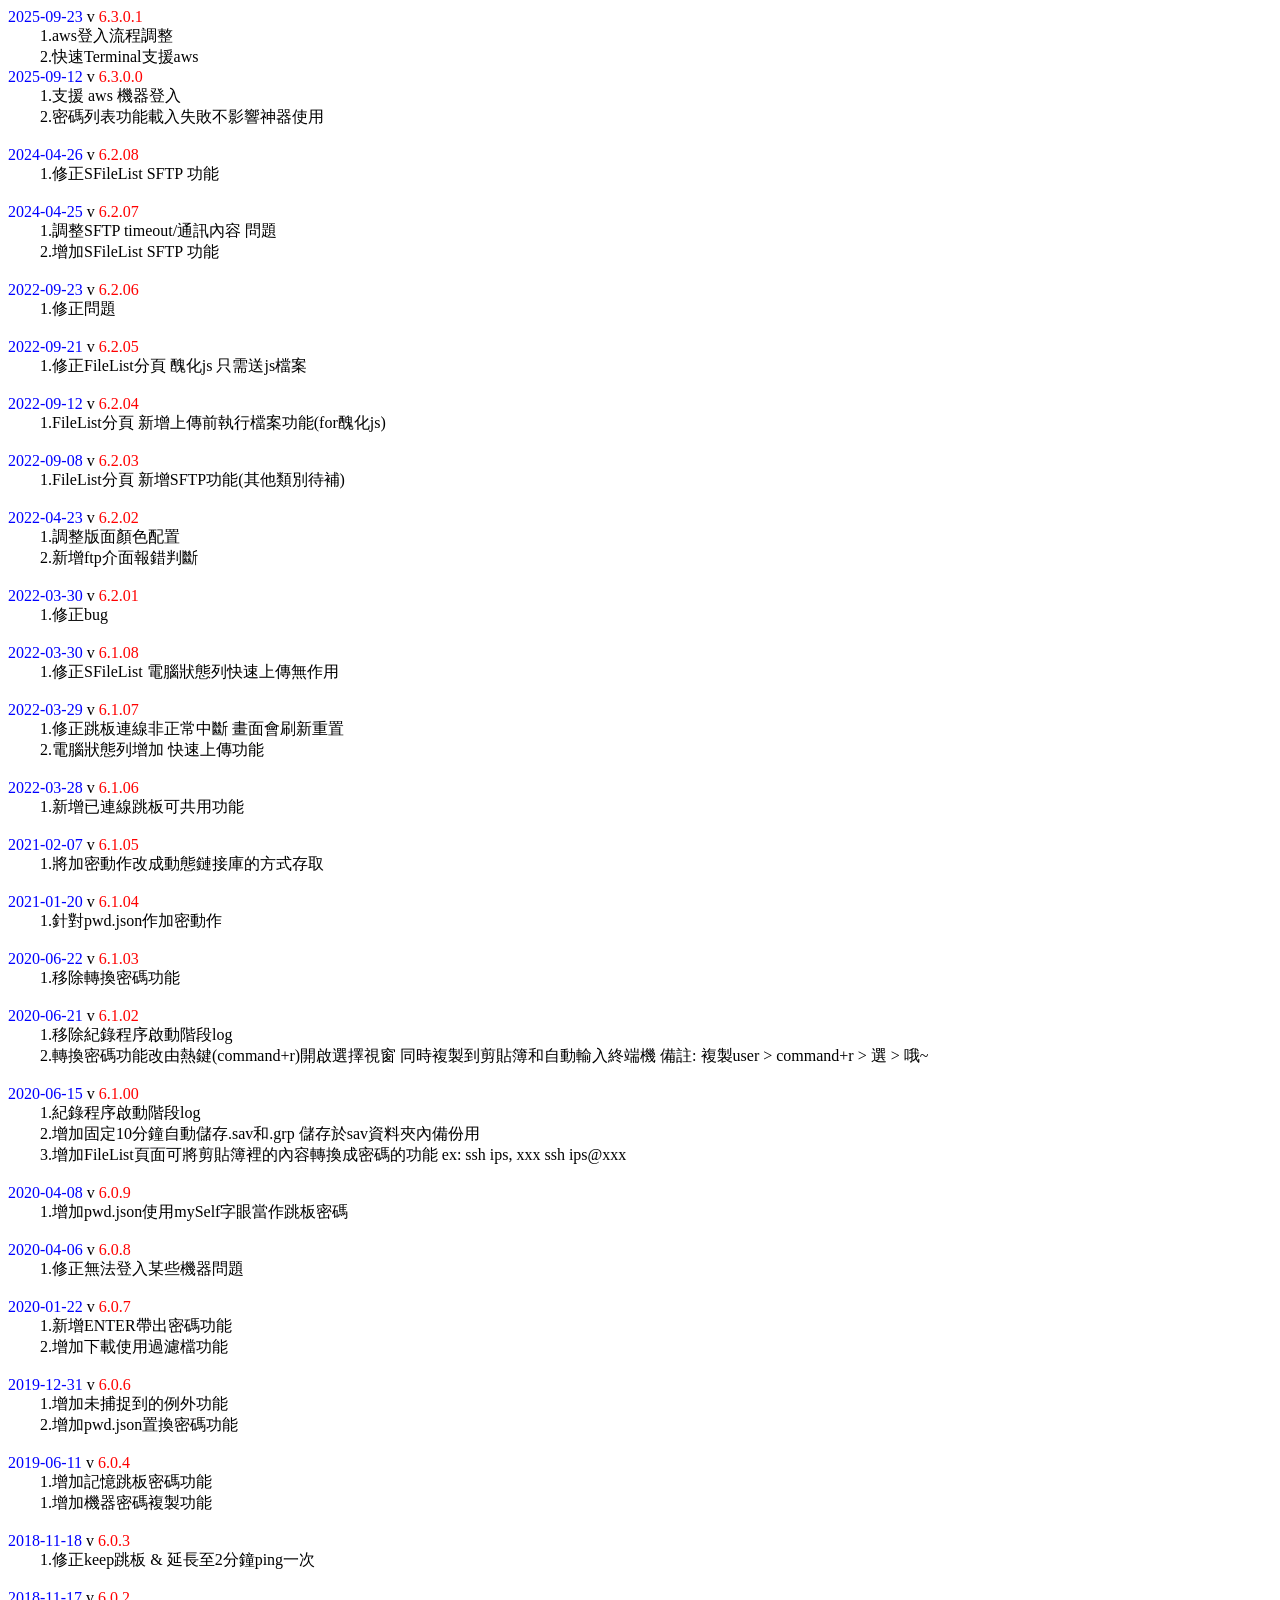
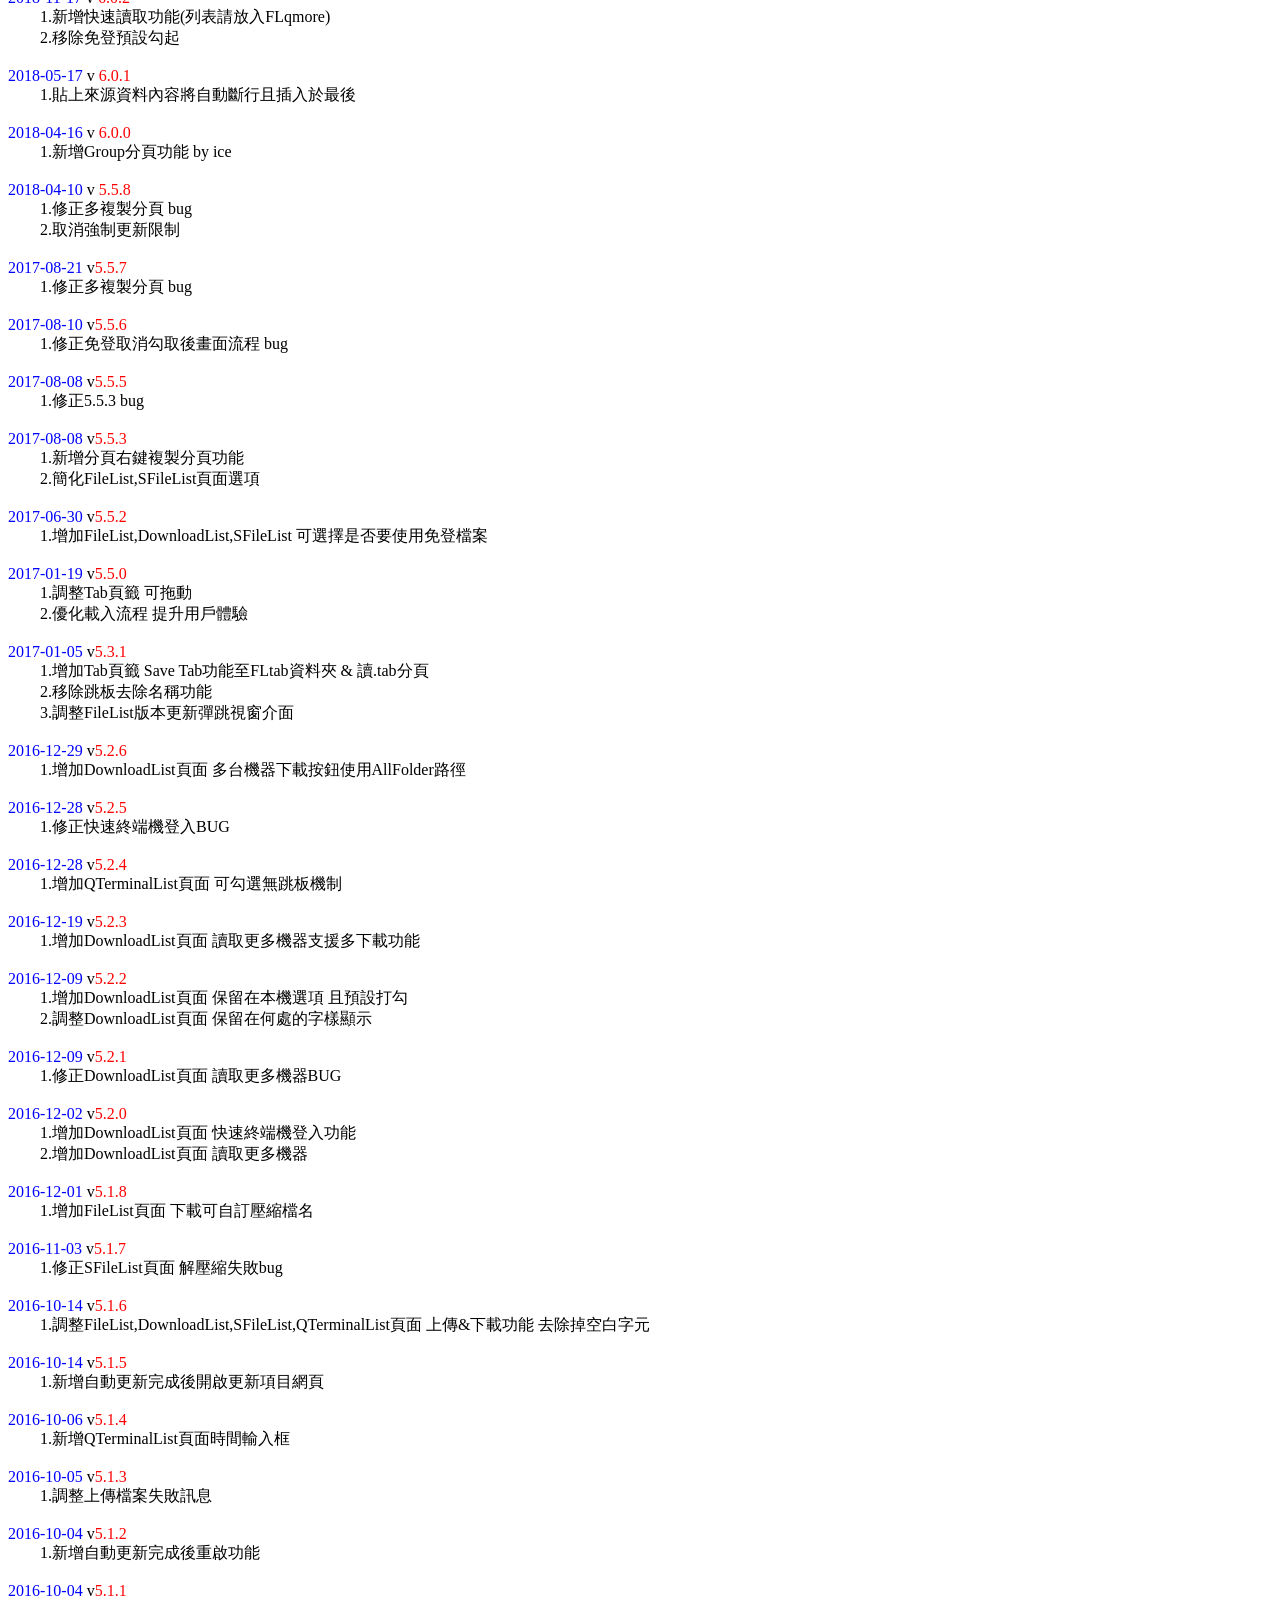
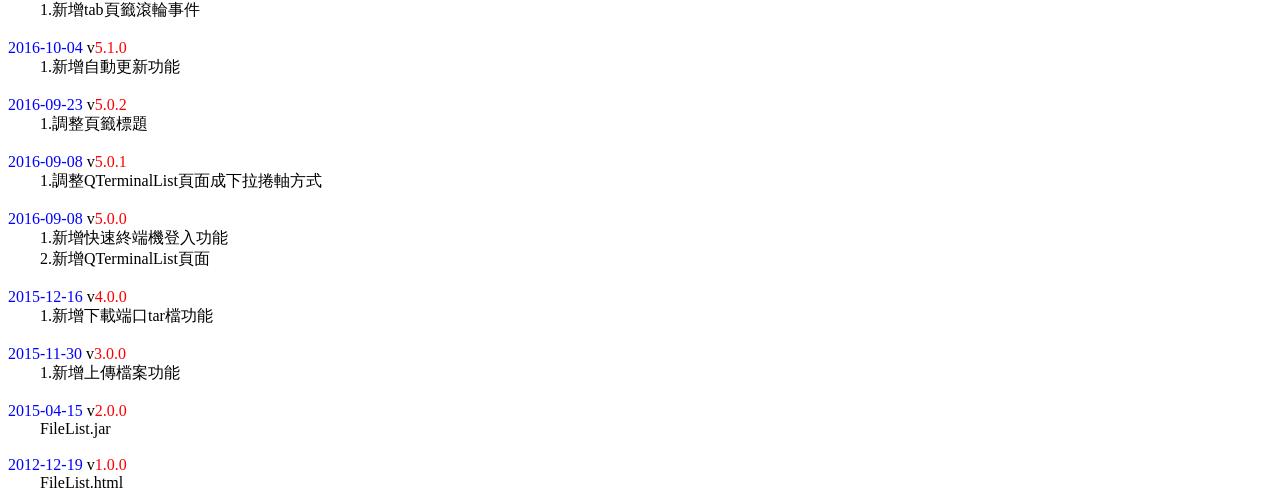
==== history.html @ cc0b6a3c "Add files via upload" ====
<!DOCTYPE HTML>
<html>
<head>
    <title>history</title>
</head>

<body>
<div>
    <span style="color:blue;">2025-09-23</span> v
    <span style="color:red;">6.3.0.1</span>
    <br/> &nbsp;&nbsp;&nbsp;&nbsp;&nbsp;&nbsp;&nbsp;&nbsp;1.aws登入流程調整
    <br/> &nbsp;&nbsp;&nbsp;&nbsp;&nbsp;&nbsp;&nbsp;&nbsp;2.快速Terminal支援aws
</div>

<div>
    <span style="color:blue;">2025-09-12</span> v
    <span style="color:red;">6.3.0.0</span>
    <br/> &nbsp;&nbsp;&nbsp;&nbsp;&nbsp;&nbsp;&nbsp;&nbsp;1.支援 aws 機器登入
    <br/> &nbsp;&nbsp;&nbsp;&nbsp;&nbsp;&nbsp;&nbsp;&nbsp;2.密碼列表功能載入失敗不影響神器使用
</div>

<br/>

<div>
    <span style="color:blue;">2024-04-26</span> v
    <span style="color:red;">6.2.08</span>
    <br/> &nbsp;&nbsp;&nbsp;&nbsp;&nbsp;&nbsp;&nbsp;&nbsp;1.修正SFileList SFTP 功能
</div>

<br/>

<div>
    <span style="color:blue;">2024-04-25</span> v
    <span style="color:red;">6.2.07</span>
    <br/> &nbsp;&nbsp;&nbsp;&nbsp;&nbsp;&nbsp;&nbsp;&nbsp;1.調整SFTP timeout/通訊內容 問題
    <br/> &nbsp;&nbsp;&nbsp;&nbsp;&nbsp;&nbsp;&nbsp;&nbsp;2.增加SFileList SFTP 功能
</div>

<br/>

<div>
    <span style="color:blue;">2022-09-23</span> v
    <span style="color:red;">6.2.06</span>
    <br/> &nbsp;&nbsp;&nbsp;&nbsp;&nbsp;&nbsp;&nbsp;&nbsp;1.修正問題
</div>

<br/>

<div>
    <span style="color:blue;">2022-09-21</span> v
    <span style="color:red;">6.2.05</span>
    <br/> &nbsp;&nbsp;&nbsp;&nbsp;&nbsp;&nbsp;&nbsp;&nbsp;1.修正FileList分頁 醜化js 只需送js檔案
</div>

<br/>

<div>
    <span style="color:blue;">2022-09-12</span> v
    <span style="color:red;">6.2.04</span>
    <br/> &nbsp;&nbsp;&nbsp;&nbsp;&nbsp;&nbsp;&nbsp;&nbsp;1.FileList分頁 新增上傳前執行檔案功能(for醜化js)
</div>

<br/>

<div>
    <span style="color:blue;">2022-09-08</span> v
    <span style="color:red;">6.2.03</span>
    <br/> &nbsp;&nbsp;&nbsp;&nbsp;&nbsp;&nbsp;&nbsp;&nbsp;1.FileList分頁 新增SFTP功能(其他類別待補)
</div>

<br/>

<div>
    <span style="color:blue;">2022-04-23</span> v
    <span style="color:red;">6.2.02</span>
    <br/> &nbsp;&nbsp;&nbsp;&nbsp;&nbsp;&nbsp;&nbsp;&nbsp;1.調整版面顏色配置
    <br/> &nbsp;&nbsp;&nbsp;&nbsp;&nbsp;&nbsp;&nbsp;&nbsp;2.新增ftp介面報錯判斷
</div>

<br/>

<div>
    <span style="color:blue;">2022-03-30</span> v
    <span style="color:red;">6.2.01</span>
    <br/> &nbsp;&nbsp;&nbsp;&nbsp;&nbsp;&nbsp;&nbsp;&nbsp;1.修正bug
</div>

<br/>

<div>
    <span style="color:blue;">2022-03-30</span> v
    <span style="color:red;">6.1.08</span>
    <br/> &nbsp;&nbsp;&nbsp;&nbsp;&nbsp;&nbsp;&nbsp;&nbsp;1.修正SFileList 電腦狀態列快速上傳無作用
</div>

<br/>

<div>
    <span style="color:blue;">2022-03-29</span> v
    <span style="color:red;">6.1.07</span>
    <br/> &nbsp;&nbsp;&nbsp;&nbsp;&nbsp;&nbsp;&nbsp;&nbsp;1.修正跳板連線非正常中斷 畫面會刷新重置
    <br/> &nbsp;&nbsp;&nbsp;&nbsp;&nbsp;&nbsp;&nbsp;&nbsp;2.電腦狀態列增加 快速上傳功能
</div>

<br/>

<div>
    <span style="color:blue;">2022-03-28</span> v
    <span style="color:red;">6.1.06</span>
    <br/> &nbsp;&nbsp;&nbsp;&nbsp;&nbsp;&nbsp;&nbsp;&nbsp;1.新增已連線跳板可共用功能
</div>

<br/>

<div>
    <span style="color:blue;">2021-02-07</span> v
    <span style="color:red;">6.1.05</span>
    <br/> &nbsp;&nbsp;&nbsp;&nbsp;&nbsp;&nbsp;&nbsp;&nbsp;1.將加密動作改成動態鏈接庫的方式存取
</div>

<br/>

<div>
    <span style="color:blue;">2021-01-20</span> v
    <span style="color:red;">6.1.04</span>
    <br/> &nbsp;&nbsp;&nbsp;&nbsp;&nbsp;&nbsp;&nbsp;&nbsp;1.針對pwd.json作加密動作
</div>

<br/>

<div>
    <span style="color:blue;">2020-06-22</span> v
    <span style="color:red;">6.1.03</span>
    <br/> &nbsp;&nbsp;&nbsp;&nbsp;&nbsp;&nbsp;&nbsp;&nbsp;1.移除轉換密碼功能
</div>

<br/>

<div>
    <span style="color:blue;">2020-06-21</span> v
    <span style="color:red;">6.1.02</span>
    <br/> &nbsp;&nbsp;&nbsp;&nbsp;&nbsp;&nbsp;&nbsp;&nbsp;1.移除紀錄程序啟動階段log
    <br/> &nbsp;&nbsp;&nbsp;&nbsp;&nbsp;&nbsp;&nbsp;&nbsp;2.轉換密碼功能改由熱鍵(command+r)開啟選擇視窗 同時複製到剪貼簿和自動輸入終端機 備註: 複製user > command+r > 選 > 哦~
</div>

<br/>

<div>
    <span style="color:blue;">2020-06-15</span> v
    <span style="color:red;">6.1.00</span>
    <br/> &nbsp;&nbsp;&nbsp;&nbsp;&nbsp;&nbsp;&nbsp;&nbsp;1.紀錄程序啟動階段log
    <br/> &nbsp;&nbsp;&nbsp;&nbsp;&nbsp;&nbsp;&nbsp;&nbsp;2.增加固定10分鐘自動儲存.sav和.grp 儲存於sav資料夾內備份用
    <br/> &nbsp;&nbsp;&nbsp;&nbsp;&nbsp;&nbsp;&nbsp;&nbsp;3.增加FileList頁面可將剪貼簿裡的內容轉換成密碼的功能 ex: ssh ips, xxx ssh ips@xxx
</div>

<br/>

<div>
    <span style="color:blue;">2020-04-08</span> v
    <span style="color:red;">6.0.9</span>
    <br/> &nbsp;&nbsp;&nbsp;&nbsp;&nbsp;&nbsp;&nbsp;&nbsp;1.增加pwd.json使用mySelf字眼當作跳板密碼
</div>

<br/>

<div>
    <span style="color:blue;">2020-04-06</span> v
    <span style="color:red;">6.0.8</span>
    <br/> &nbsp;&nbsp;&nbsp;&nbsp;&nbsp;&nbsp;&nbsp;&nbsp;1.修正無法登入某些機器問題
</div>

<br/>

<div>
    <span style="color:blue;">2020-01-22</span> v
    <span style="color:red;">6.0.7</span>
    <br/> &nbsp;&nbsp;&nbsp;&nbsp;&nbsp;&nbsp;&nbsp;&nbsp;1.新增ENTER帶出密碼功能
    <br/> &nbsp;&nbsp;&nbsp;&nbsp;&nbsp;&nbsp;&nbsp;&nbsp;2.增加下載使用過濾檔功能
</div>

<br/>

<div>
    <span style="color:blue;">2019-12-31</span> v
    <span style="color:red;">6.0.6</span>
    <br/> &nbsp;&nbsp;&nbsp;&nbsp;&nbsp;&nbsp;&nbsp;&nbsp;1.增加未捕捉到的例外功能
    <br/> &nbsp;&nbsp;&nbsp;&nbsp;&nbsp;&nbsp;&nbsp;&nbsp;2.增加pwd.json置換密碼功能
</div>

<br/>

<div>
    <span style="color:blue;">2019-06-11</span> v
    <span style="color:red;">6.0.4</span>
    <br/> &nbsp;&nbsp;&nbsp;&nbsp;&nbsp;&nbsp;&nbsp;&nbsp;1.增加記憶跳板密碼功能
    <br/> &nbsp;&nbsp;&nbsp;&nbsp;&nbsp;&nbsp;&nbsp;&nbsp;1.增加機器密碼複製功能
</div>

<br/>

<div>
    <span style="color:blue;">2018-11-18</span> v
    <span style="color:red;">6.0.3</span>
    <br/> &nbsp;&nbsp;&nbsp;&nbsp;&nbsp;&nbsp;&nbsp;&nbsp;1.修正keep跳板 & 延長至2分鐘ping一次
</div>

<br/>

<div>
    <span style="color:blue;">2018-11-17</span> v
    <span style="color:red;">6.0.2</span>
    <br/> &nbsp;&nbsp;&nbsp;&nbsp;&nbsp;&nbsp;&nbsp;&nbsp;1.新增快速讀取功能(列表請放入FLqmore)
    <br/> &nbsp;&nbsp;&nbsp;&nbsp;&nbsp;&nbsp;&nbsp;&nbsp;2.移除免登預設勾起
</div>

<br/>

<div>
    <span style="color:blue;">2018-05-17</span> v
    <span style="color:red;">6.0.1</span>
    <br/> &nbsp;&nbsp;&nbsp;&nbsp;&nbsp;&nbsp;&nbsp;&nbsp;1.貼上來源資料內容將自動斷行且插入於最後
</div>

<br/>

<div>
    <span style="color:blue;">2018-04-16</span> v
    <span style="color:red;">6.0.0</span>
    <br/> &nbsp;&nbsp;&nbsp;&nbsp;&nbsp;&nbsp;&nbsp;&nbsp;1.新增Group分頁功能 by ice
</div>

<br/>

<div>
    <span style="color:blue;">2018-04-10</span> v
    <span style="color:red;">5.5.8</span>
    <br/> &nbsp;&nbsp;&nbsp;&nbsp;&nbsp;&nbsp;&nbsp;&nbsp;1.修正多複製分頁 bug
    <br/> &nbsp;&nbsp;&nbsp;&nbsp;&nbsp;&nbsp;&nbsp;&nbsp;2.取消強制更新限制
</div>

<br/>

<div>
    <span style="color:blue;">2017-08-21</span> v<span style="color:red;">5.5.7</span>
    <br/>
    &nbsp;&nbsp;&nbsp;&nbsp;&nbsp;&nbsp;&nbsp;&nbsp;1.修正多複製分頁 bug
</div>

<br/>

<div>
    <span style="color:blue;">2017-08-10</span> v<span style="color:red;">5.5.6</span>
    <br/>
    &nbsp;&nbsp;&nbsp;&nbsp;&nbsp;&nbsp;&nbsp;&nbsp;1.修正免登取消勾取後畫面流程 bug
</div>

<br/>

<div>
    <span style="color:blue;">2017-08-08</span> v<span style="color:red;">5.5.5</span>
    <br/>
    &nbsp;&nbsp;&nbsp;&nbsp;&nbsp;&nbsp;&nbsp;&nbsp;1.修正5.5.3 bug
</div>

<br/>

<div>
    <span style="color:blue;">2017-08-08</span> v<span style="color:red;">5.5.3</span>
    <br/>
    &nbsp;&nbsp;&nbsp;&nbsp;&nbsp;&nbsp;&nbsp;&nbsp;1.新增分頁右鍵複製分頁功能
    <br/>
    &nbsp;&nbsp;&nbsp;&nbsp;&nbsp;&nbsp;&nbsp;&nbsp;2.簡化FileList,SFileList頁面選項
</div>

<br/>

<div>
    <span style="color:blue;">2017-06-30</span> v<span style="color:red;">5.5.2</span>
    <br/>
    &nbsp;&nbsp;&nbsp;&nbsp;&nbsp;&nbsp;&nbsp;&nbsp;1.增加FileList,DownloadList,SFileList 可選擇是否要使用免登檔案
</div>

<br/>

<div>
    <span style="color:blue;">2017-01-19</span> v<span style="color:red;">5.5.0</span>
    <br/>
    &nbsp;&nbsp;&nbsp;&nbsp;&nbsp;&nbsp;&nbsp;&nbsp;1.調整Tab頁籤 可拖動
    <br/>
    &nbsp;&nbsp;&nbsp;&nbsp;&nbsp;&nbsp;&nbsp;&nbsp;2.優化載入流程 提升用戶體驗
</div>

<br/>

<div>
    <span style="color:blue;">2017-01-05</span> v<span style="color:red;">5.3.1</span>
    <br/>
    &nbsp;&nbsp;&nbsp;&nbsp;&nbsp;&nbsp;&nbsp;&nbsp;1.增加Tab頁籤 Save Tab功能至FLtab資料夾 & 讀.tab分頁
    <br/>
    &nbsp;&nbsp;&nbsp;&nbsp;&nbsp;&nbsp;&nbsp;&nbsp;2.移除跳板去除名稱功能
    <br/>
    &nbsp;&nbsp;&nbsp;&nbsp;&nbsp;&nbsp;&nbsp;&nbsp;3.調整FileList版本更新彈跳視窗介面
</div>

<br/>

<div>
    <span style="color:blue;">2016-12-29</span> v<span style="color:red;">5.2.6</span>
    <br/>
    &nbsp;&nbsp;&nbsp;&nbsp;&nbsp;&nbsp;&nbsp;&nbsp;1.增加DownloadList頁面 多台機器下載按鈕使用AllFolder路徑
</div>

<br/>

<div>
    <span style="color:blue;">2016-12-28</span> v<span style="color:red;">5.2.5</span>
    <br/>
    &nbsp;&nbsp;&nbsp;&nbsp;&nbsp;&nbsp;&nbsp;&nbsp;1.修正快速終端機登入BUG
</div>

<br/>

<div>
    <span style="color:blue;">2016-12-28</span> v<span style="color:red;">5.2.4</span>
    <br/>
    &nbsp;&nbsp;&nbsp;&nbsp;&nbsp;&nbsp;&nbsp;&nbsp;1.增加QTerminalList頁面 可勾選無跳板機制
</div>

<br/>

<div>
    <span style="color:blue;">2016-12-19</span> v<span style="color:red;">5.2.3</span>
    <br/>
    &nbsp;&nbsp;&nbsp;&nbsp;&nbsp;&nbsp;&nbsp;&nbsp;1.增加DownloadList頁面 讀取更多機器支援多下載功能
</div>

<br/>

<div>
    <span style="color:blue;">2016-12-09</span> v<span style="color:red;">5.2.2</span>
    <br/>
    &nbsp;&nbsp;&nbsp;&nbsp;&nbsp;&nbsp;&nbsp;&nbsp;1.增加DownloadList頁面 保留在本機選項 且預設打勾
    <br/>
    &nbsp;&nbsp;&nbsp;&nbsp;&nbsp;&nbsp;&nbsp;&nbsp;2.調整DownloadList頁面 保留在何處的字樣顯示
</div>

<br/>

<div>
    <span style="color:blue;">2016-12-09</span> v<span style="color:red;">5.2.1</span>
    <br/>
    &nbsp;&nbsp;&nbsp;&nbsp;&nbsp;&nbsp;&nbsp;&nbsp;1.修正DownloadList頁面 讀取更多機器BUG
</div>

<br/>

<div>
    <span style="color:blue;">2016-12-02</span> v<span style="color:red;">5.2.0</span>
    <br/>
    &nbsp;&nbsp;&nbsp;&nbsp;&nbsp;&nbsp;&nbsp;&nbsp;1.增加DownloadList頁面 快速終端機登入功能
    <br/>
    &nbsp;&nbsp;&nbsp;&nbsp;&nbsp;&nbsp;&nbsp;&nbsp;2.增加DownloadList頁面 讀取更多機器
</div>

<br/>

<div>
    <span style="color:blue;">2016-12-01</span> v<span style="color:red;">5.1.8</span>
    <br/>
    &nbsp;&nbsp;&nbsp;&nbsp;&nbsp;&nbsp;&nbsp;&nbsp;1.增加FileList頁面 下載可自訂壓縮檔名
</div>

<br/>

<div>
    <span style="color:blue;">2016-11-03</span> v<span style="color:red;">5.1.7</span>
    <br/>
    &nbsp;&nbsp;&nbsp;&nbsp;&nbsp;&nbsp;&nbsp;&nbsp;1.修正SFileList頁面 解壓縮失敗bug
</div>

<br/>

<div>
    <span style="color:blue;">2016-10-14</span> v<span style="color:red;">5.1.6</span>
    <br/>
    &nbsp;&nbsp;&nbsp;&nbsp;&nbsp;&nbsp;&nbsp;&nbsp;1.調整FileList,DownloadList,SFileList,QTerminalList頁面 上傳&下載功能 去除掉空白字元
</div>

<br/>

<div>
    <span style="color:blue;">2016-10-14</span> v<span style="color:red;">5.1.5</span>
    <br/>
    &nbsp;&nbsp;&nbsp;&nbsp;&nbsp;&nbsp;&nbsp;&nbsp;1.新增自動更新完成後開啟更新項目網頁
</div>

<br/>

<div>
    <span style="color:blue;">2016-10-06</span> v<span style="color:red;">5.1.4</span>
    <br/>
    &nbsp;&nbsp;&nbsp;&nbsp;&nbsp;&nbsp;&nbsp;&nbsp;1.新增QTerminalList頁面時間輸入框
</div>

<br/>

<div>
    <span style="color:blue;">2016-10-05</span> v<span style="color:red;">5.1.3</span>
    <br/>
    &nbsp;&nbsp;&nbsp;&nbsp;&nbsp;&nbsp;&nbsp;&nbsp;1.調整上傳檔案失敗訊息
</div>

<br/>

<div>
    <span style="color:blue;">2016-10-04</span> v<span style="color:red;">5.1.2</span>
    <br/>
    &nbsp;&nbsp;&nbsp;&nbsp;&nbsp;&nbsp;&nbsp;&nbsp;1.新增自動更新完成後重啟功能
</div>

<br/>

<div>
    <span style="color:blue;">2016-10-04</span> v<span style="color:red;">5.1.1</span>
    <br/>
    &nbsp;&nbsp;&nbsp;&nbsp;&nbsp;&nbsp;&nbsp;&nbsp;1.新增tab頁籤滾輪事件
</div>

<br/>

<div>
    <span style="color:blue;">2016-10-04</span> v<span style="color:red;">5.1.0</span>
    <br/>
    &nbsp;&nbsp;&nbsp;&nbsp;&nbsp;&nbsp;&nbsp;&nbsp;1.新增自動更新功能
</div>

<br/>

<div>
    <span style="color:blue;">2016-09-23</span> v<span style="color:red;">5.0.2</span>
    <br/>
    &nbsp;&nbsp;&nbsp;&nbsp;&nbsp;&nbsp;&nbsp;&nbsp;1.調整頁籤標題
</div>

<br/>

<div>
    <span style="color:blue;">2016-09-08</span> v<span style="color:red;">5.0.1</span>
    <br/>
    &nbsp;&nbsp;&nbsp;&nbsp;&nbsp;&nbsp;&nbsp;&nbsp;1.調整QTerminalList頁面成下拉捲軸方式
</div>

<br/>

<div>
    <span style="color:blue;">2016-09-08</span> v<span style="color:red;">5.0.0</span>
    <br/>
    &nbsp;&nbsp;&nbsp;&nbsp;&nbsp;&nbsp;&nbsp;&nbsp;1.新增快速終端機登入功能
    <br/>
    &nbsp;&nbsp;&nbsp;&nbsp;&nbsp;&nbsp;&nbsp;&nbsp;2.新增QTerminalList頁面
</div>

<br/>

<div>
    <span style="color:blue;">2015-12-16</span> v<span style="color:red;">4.0.0</span>
    <br/>
    &nbsp;&nbsp;&nbsp;&nbsp;&nbsp;&nbsp;&nbsp;&nbsp;1.新增下載端口tar檔功能
</div>

<br/>

<div>
    <span style="color:blue;">2015-11-30</span> v<span style="color:red;">3.0.0</span>
    <br/>
    &nbsp;&nbsp;&nbsp;&nbsp;&nbsp;&nbsp;&nbsp;&nbsp;1.新增上傳檔案功能
</div>

<br/>

<div>
    <span style="color:blue;">2015-04-15</span> v<span style="color:red;">2.0.0</span>
    <br/>
    &nbsp;&nbsp;&nbsp;&nbsp;&nbsp;&nbsp;&nbsp;&nbsp;FileList.jar
</div>

<br/>

<div>
    <span style="color:blue;">2012-12-19</span> v<span style="color:red;">1.0.0</span>
    <br/>
    &nbsp;&nbsp;&nbsp;&nbsp;&nbsp;&nbsp;&nbsp;&nbsp;FileList.html
</div>
</body>
</html>
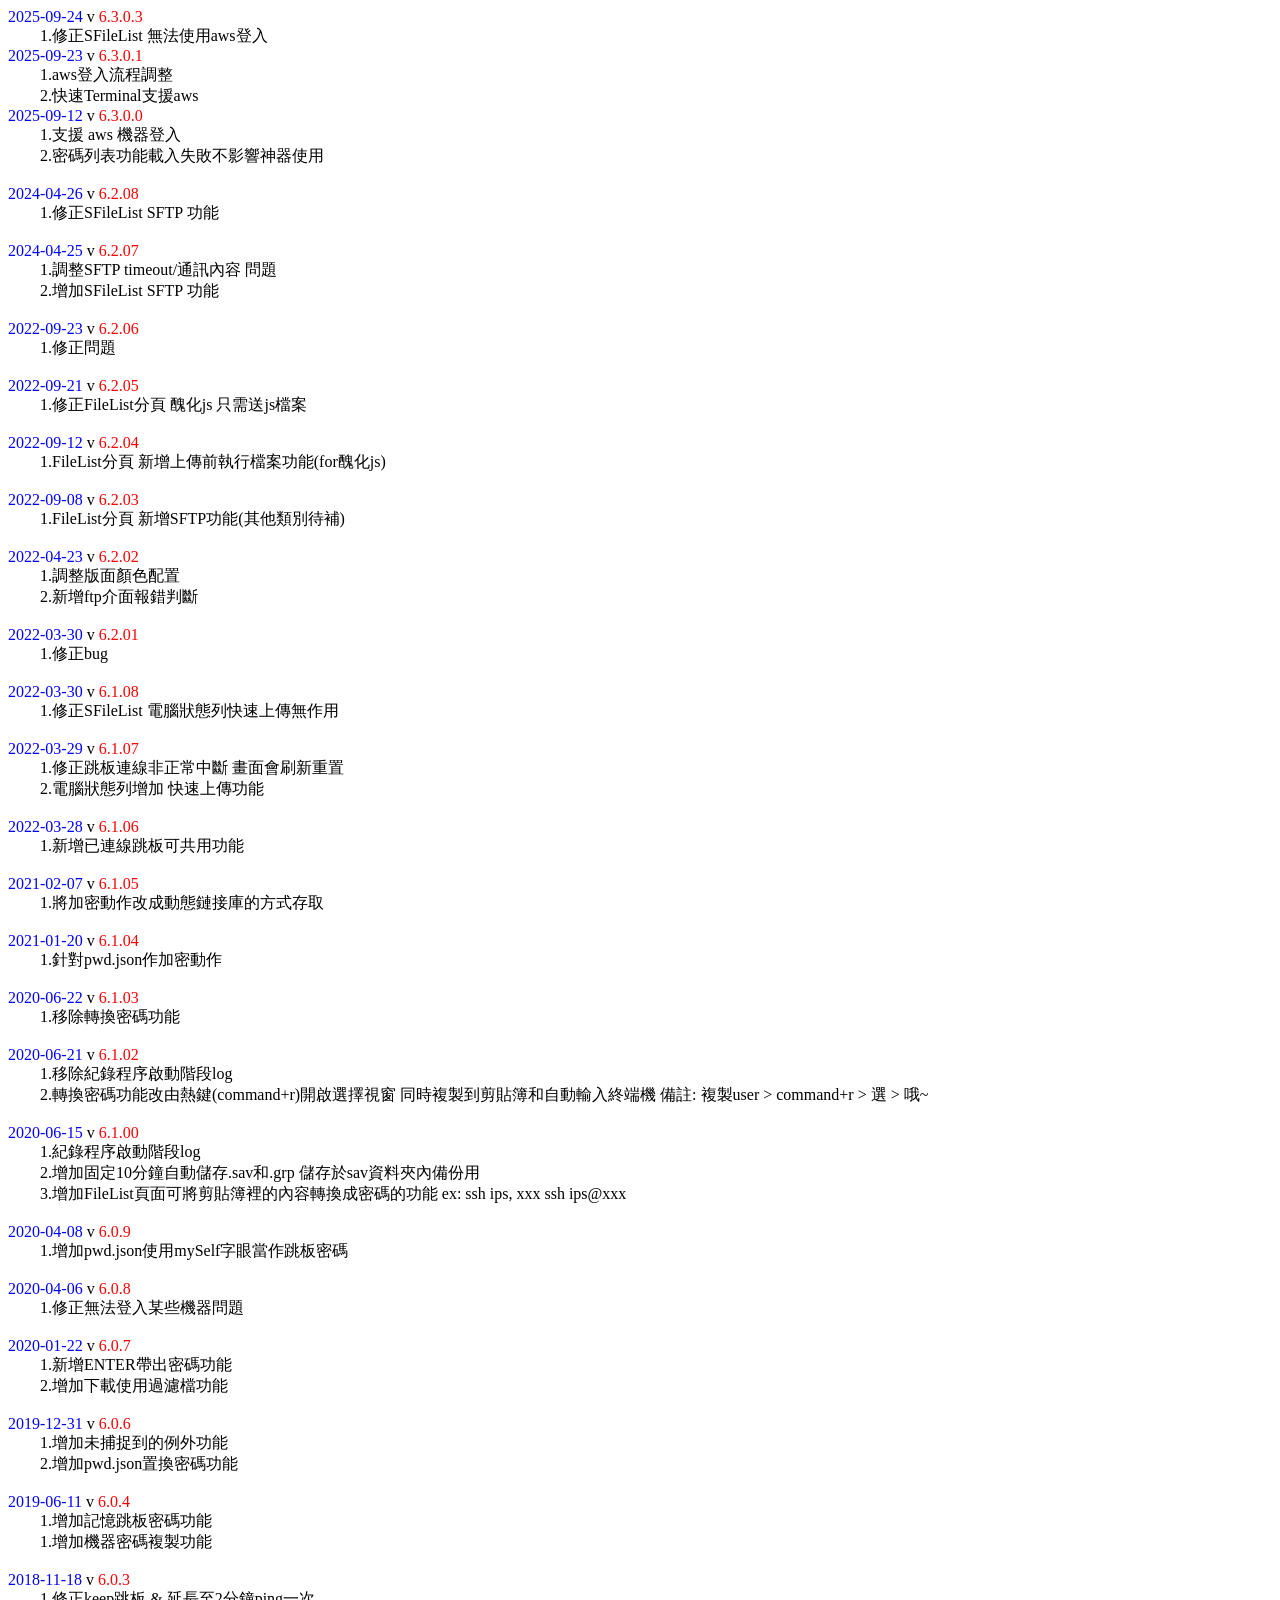
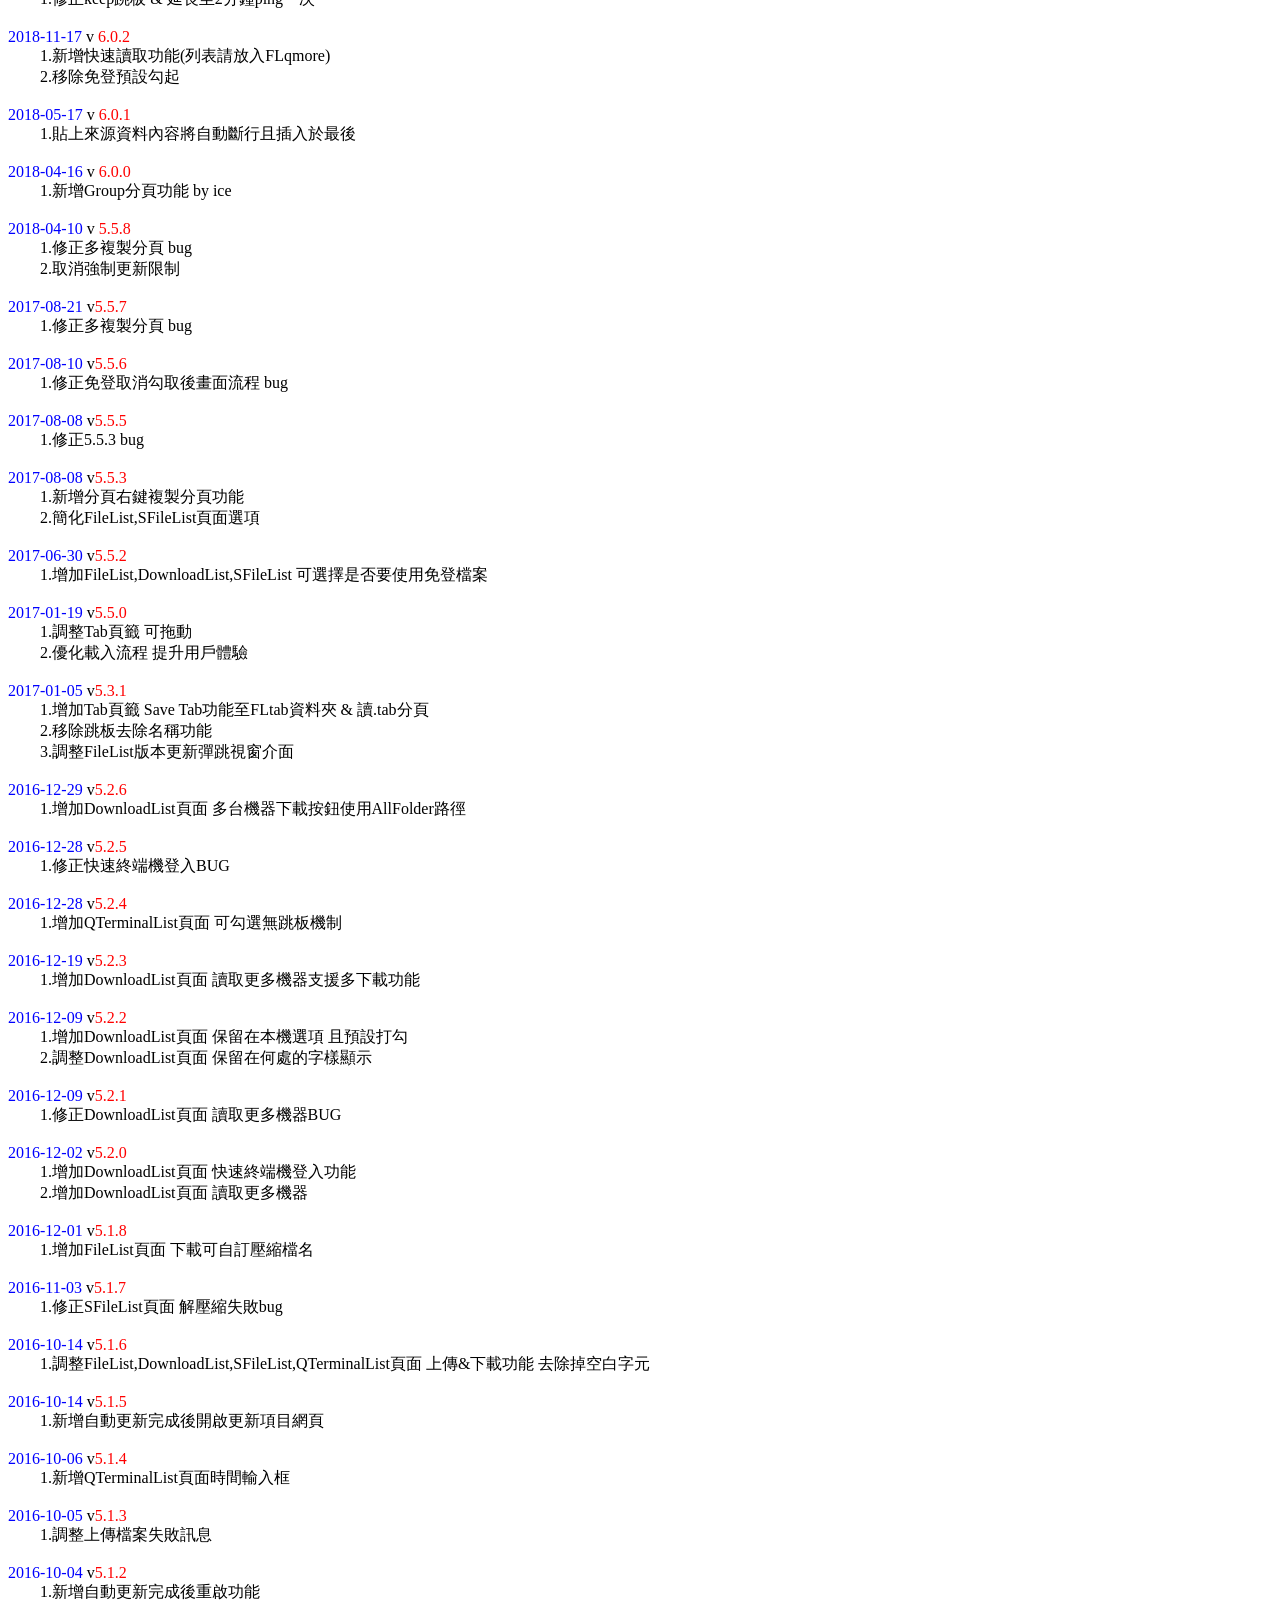
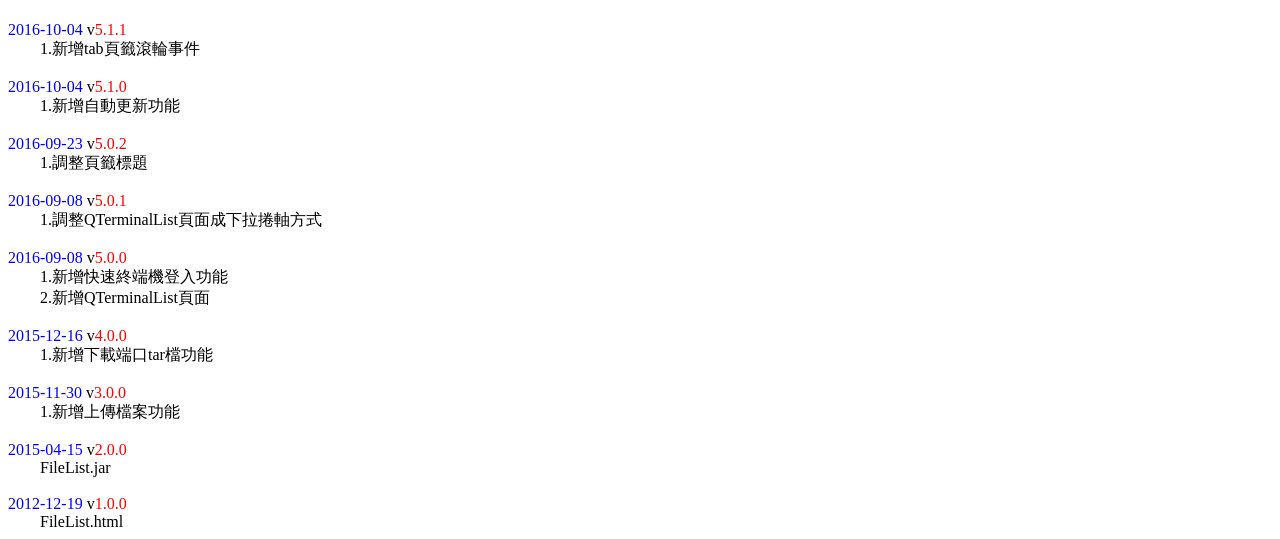
==== commit 8da76ad8: "Add files via upload" ====
--- a/history.html
+++ b/history.html
@@ -6,6 +6,12 @@
 
 <body>
 <div>
+    <span style="color:blue;">2025-09-24</span> v
+    <span style="color:red;">6.3.0.3</span>
+    <br/> &nbsp;&nbsp;&nbsp;&nbsp;&nbsp;&nbsp;&nbsp;&nbsp;1.修正SFileList 無法使用aws登入
+</div>
+
+<div>
     <span style="color:blue;">2025-09-23</span> v
     <span style="color:red;">6.3.0.1</span>
     <br/> &nbsp;&nbsp;&nbsp;&nbsp;&nbsp;&nbsp;&nbsp;&nbsp;1.aws登入流程調整
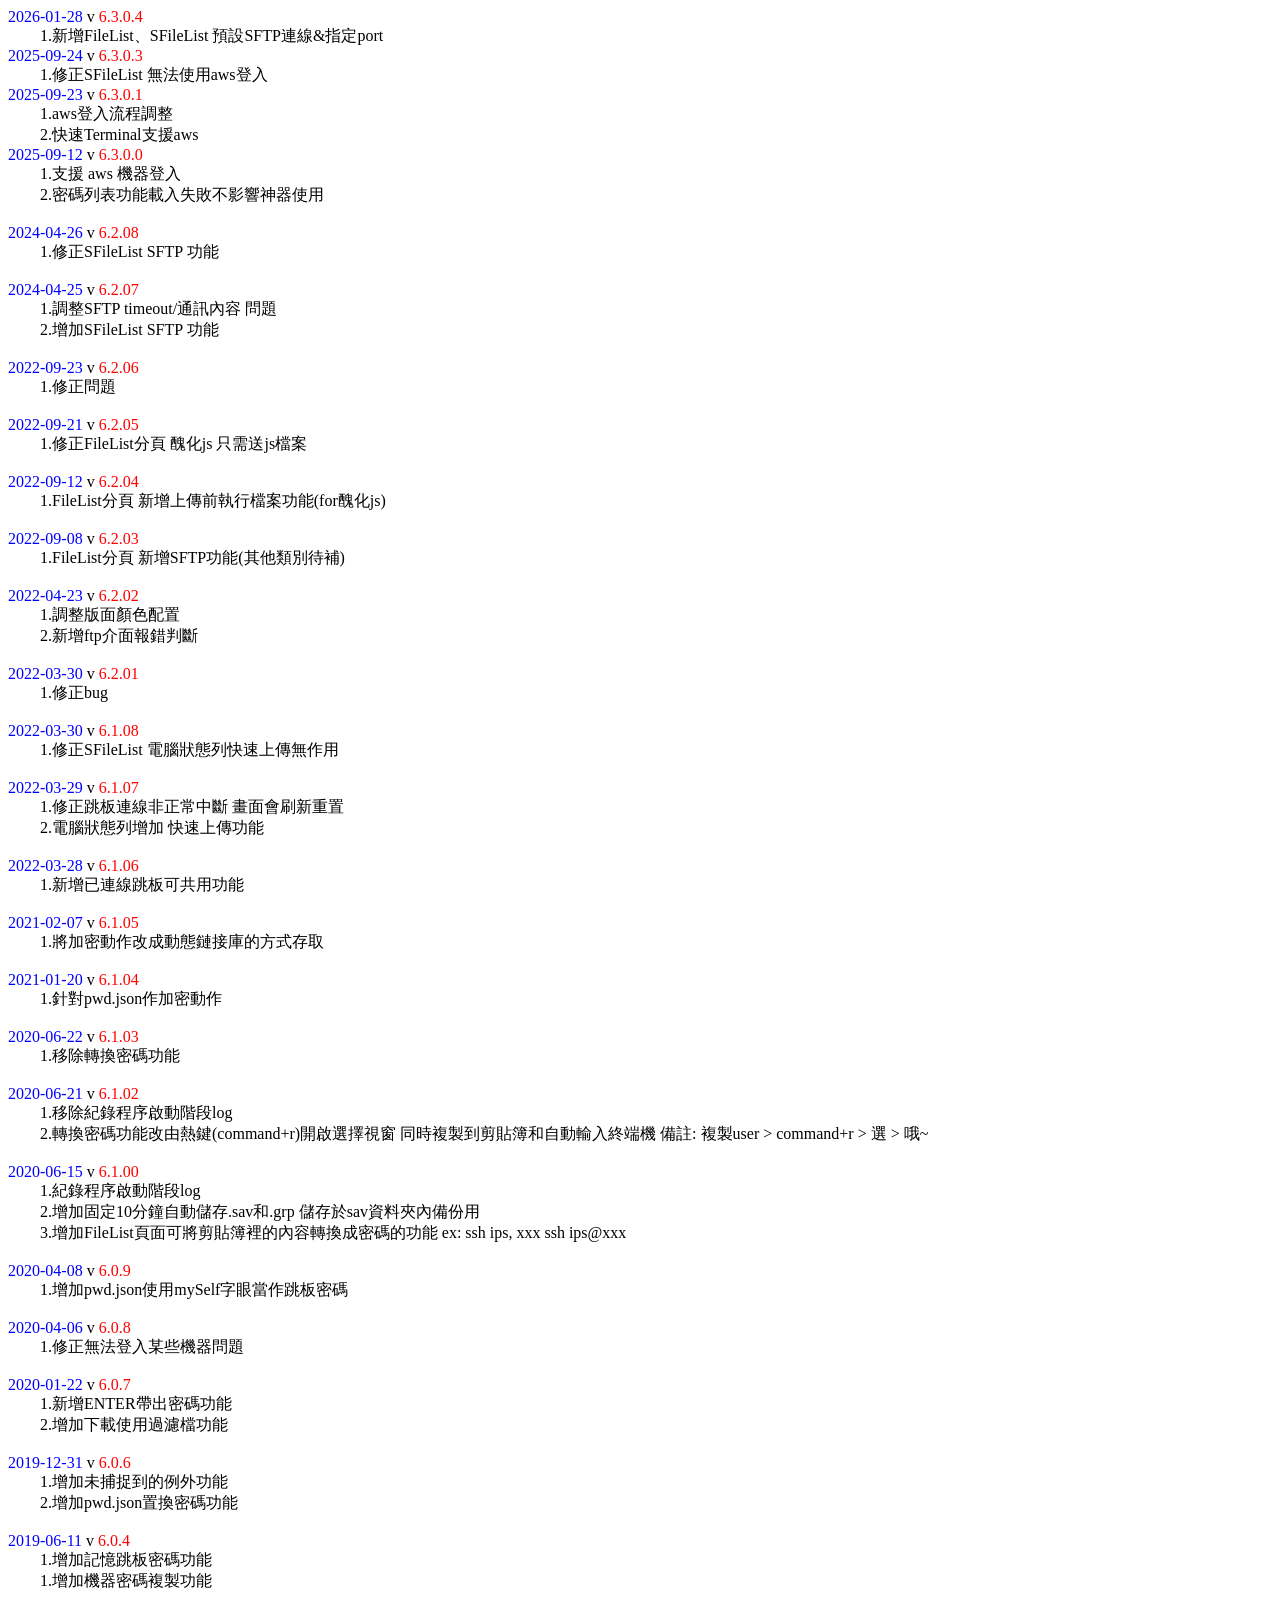
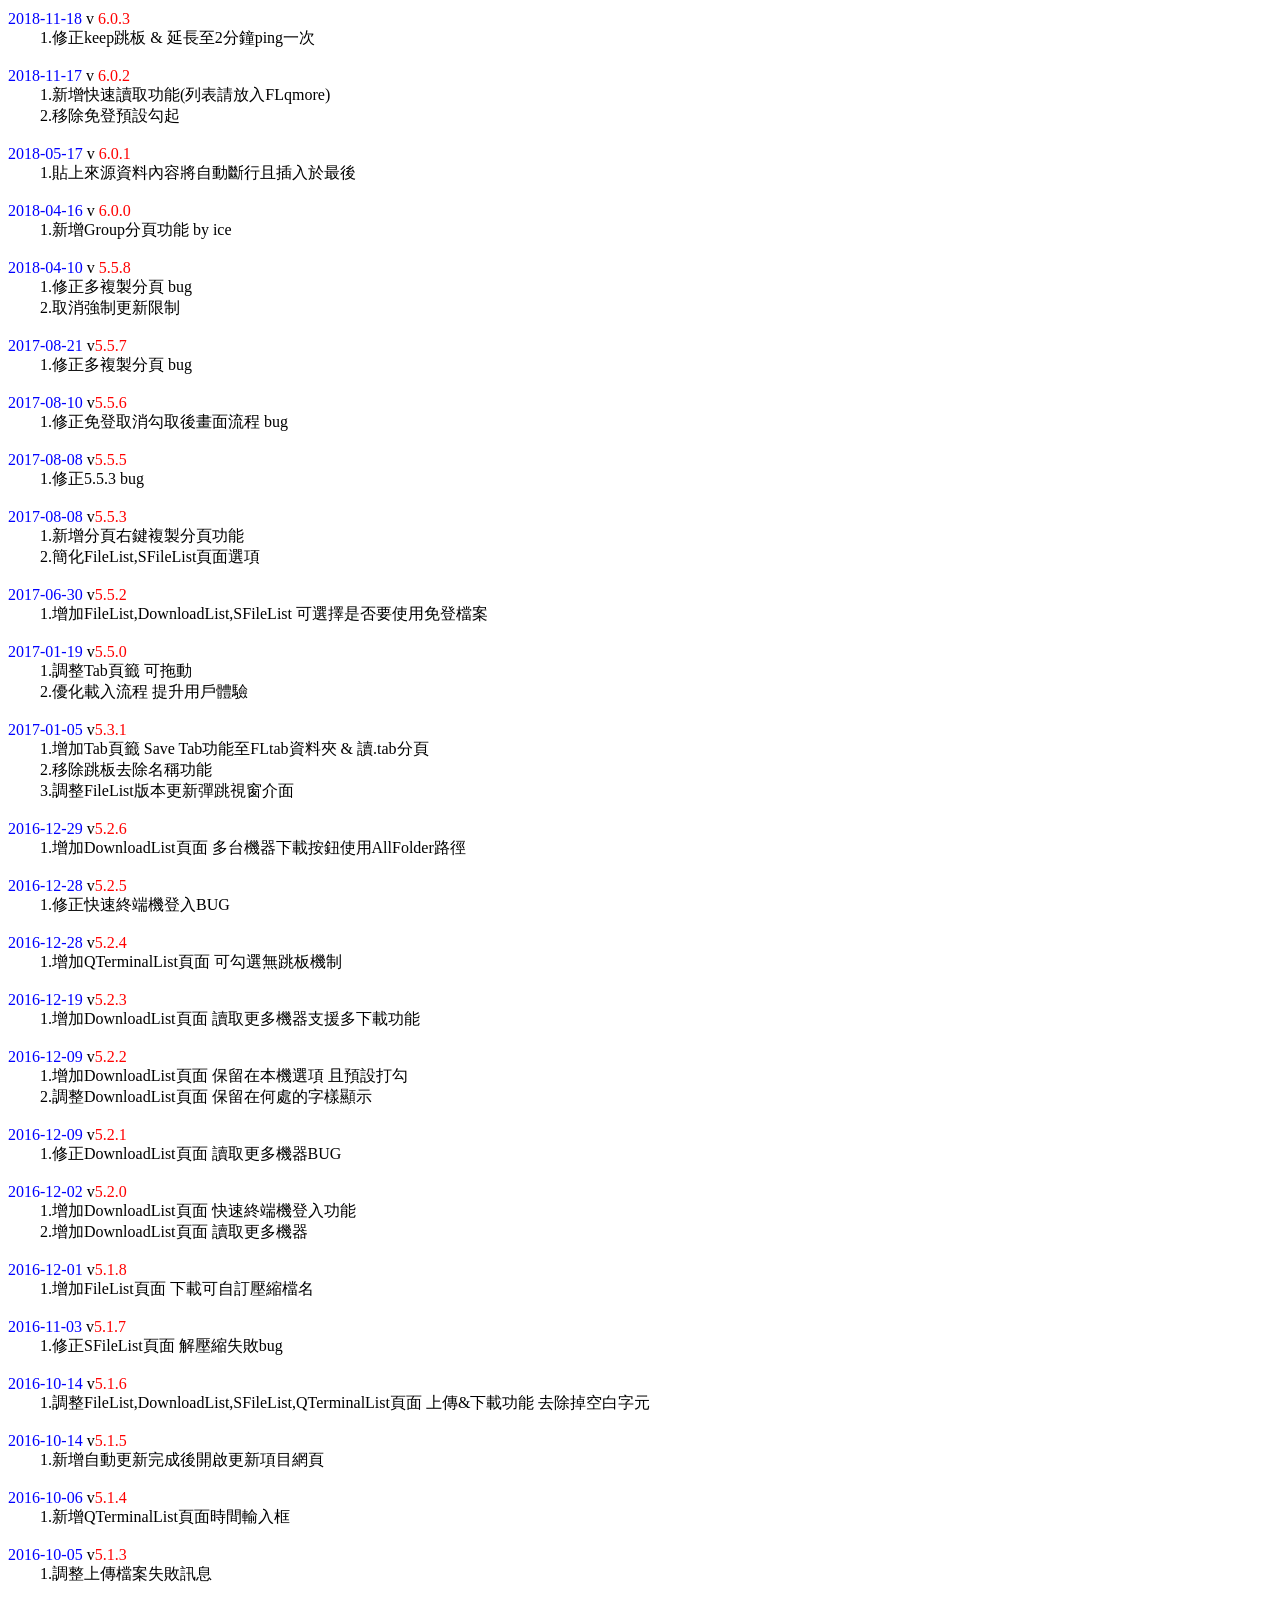
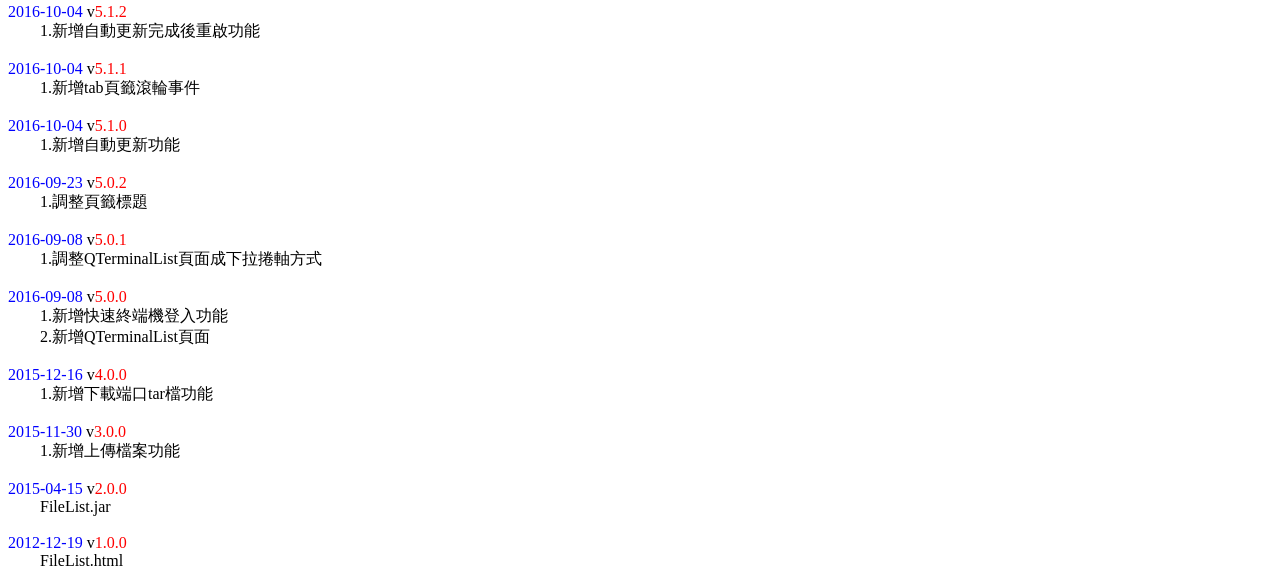
==== commit 7725d72d: "Add files via upload" ====
--- a/history.html
+++ b/history.html
@@ -6,6 +6,12 @@
 
 <body>
 <div>
+    <span style="color:blue;">2026-01-28</span> v
+    <span style="color:red;">6.3.0.4</span>
+    <br/> &nbsp;&nbsp;&nbsp;&nbsp;&nbsp;&nbsp;&nbsp;&nbsp;1.新增FileList、SFileList 預設SFTP連線&指定port
+</div>
+
+<div>
     <span style="color:blue;">2025-09-24</span> v
     <span style="color:red;">6.3.0.3</span>
     <br/> &nbsp;&nbsp;&nbsp;&nbsp;&nbsp;&nbsp;&nbsp;&nbsp;1.修正SFileList 無法使用aws登入
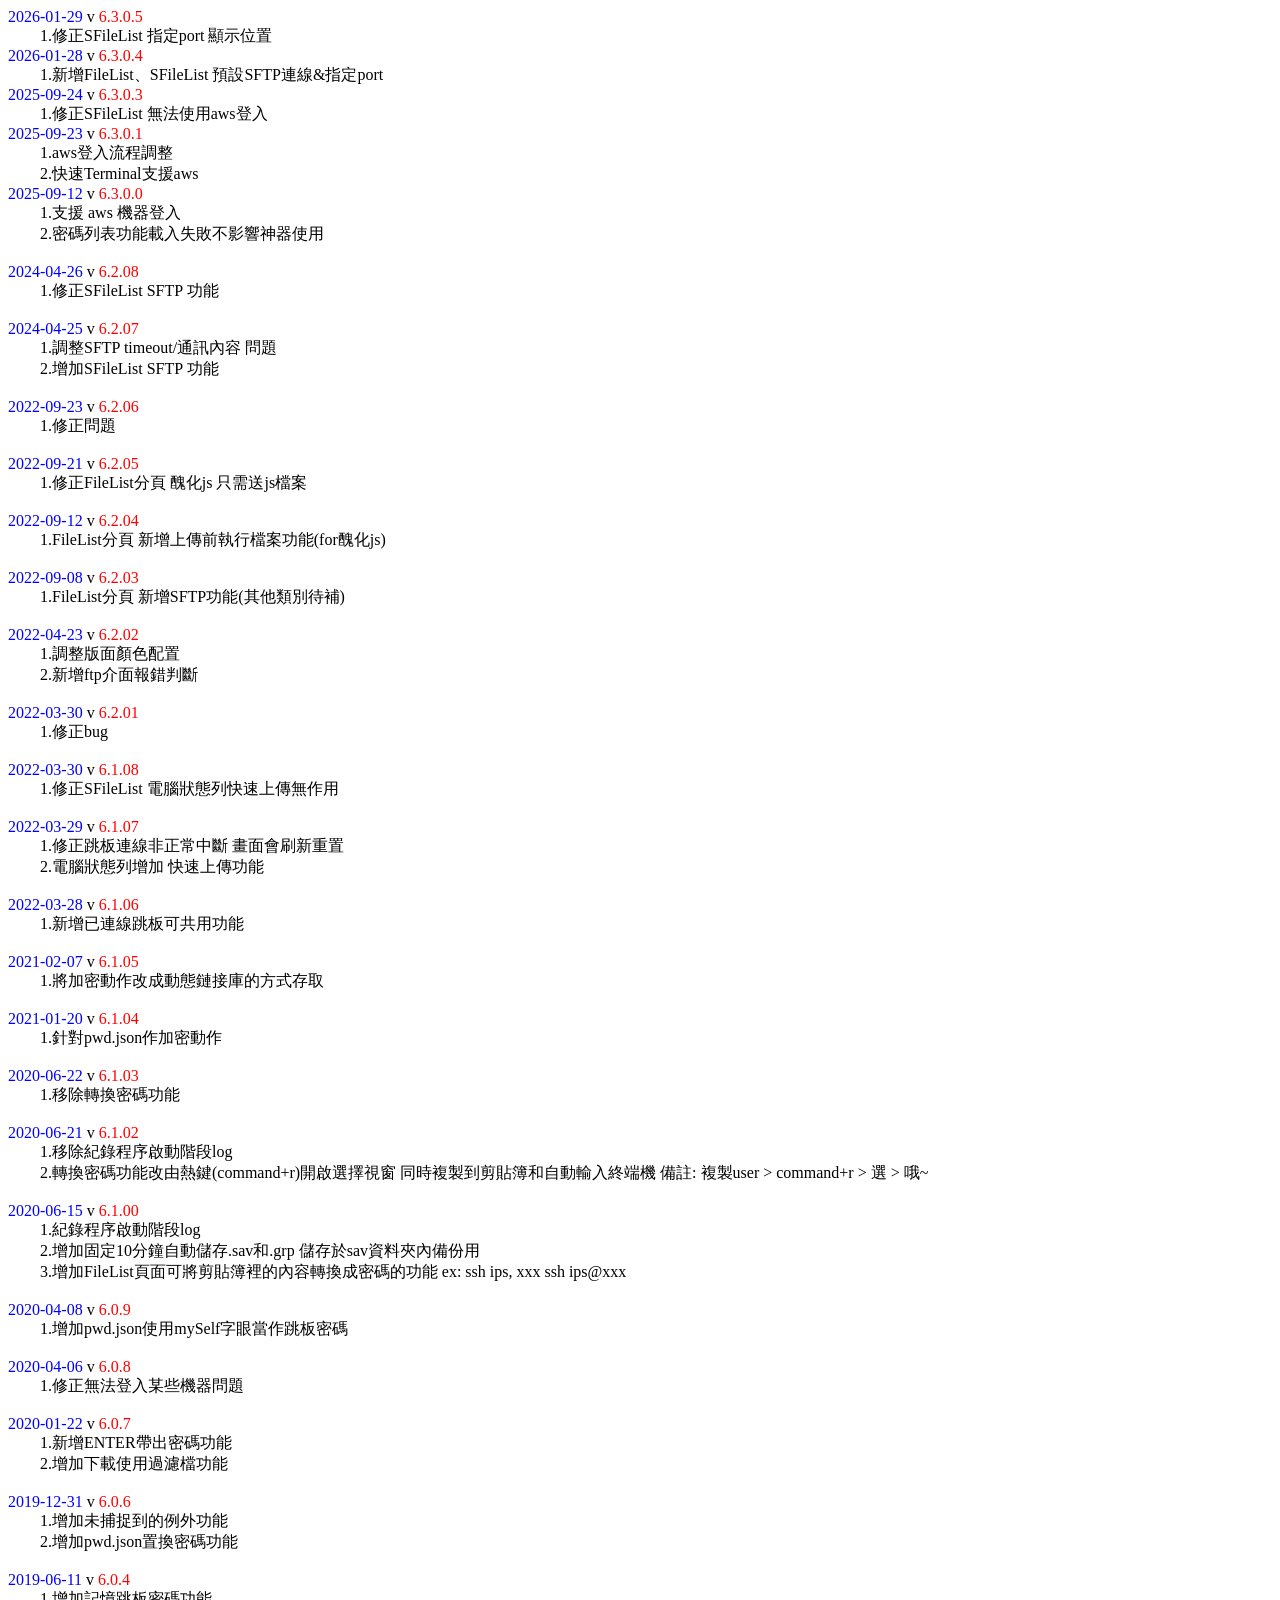
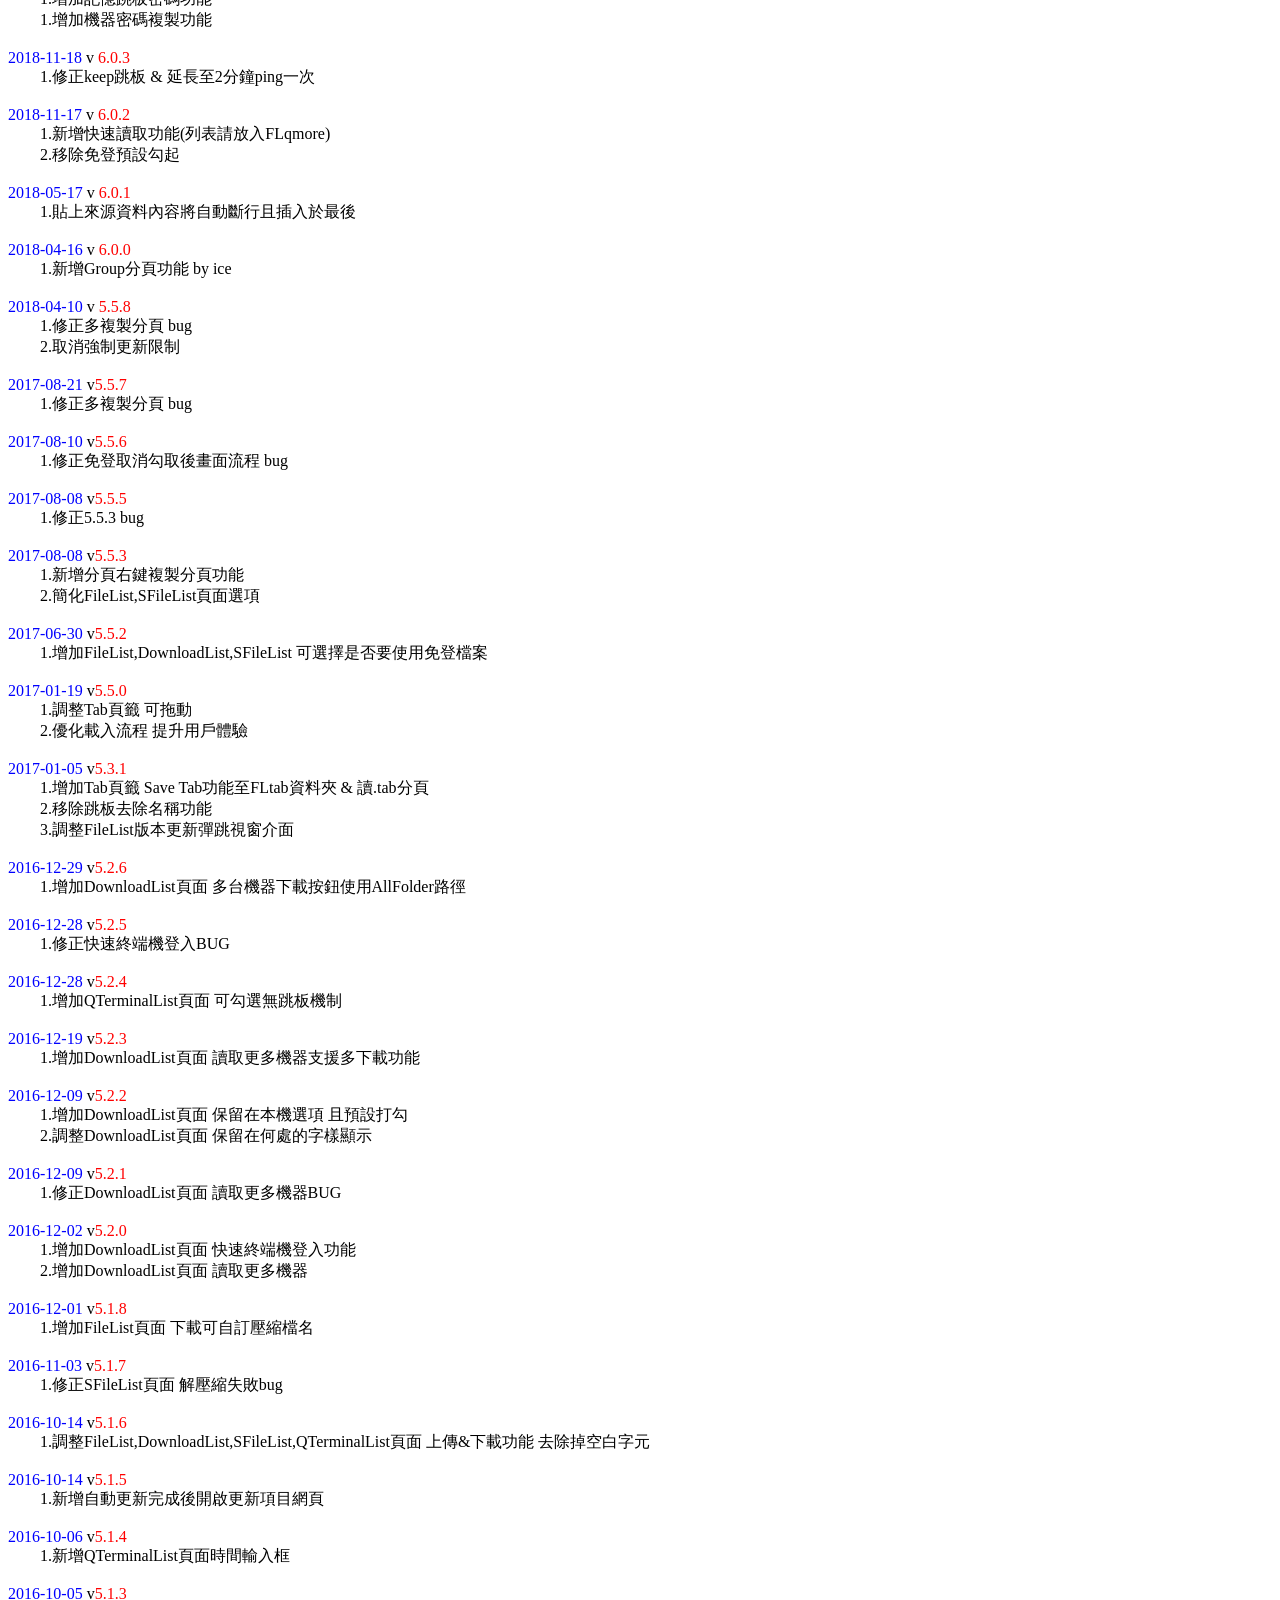
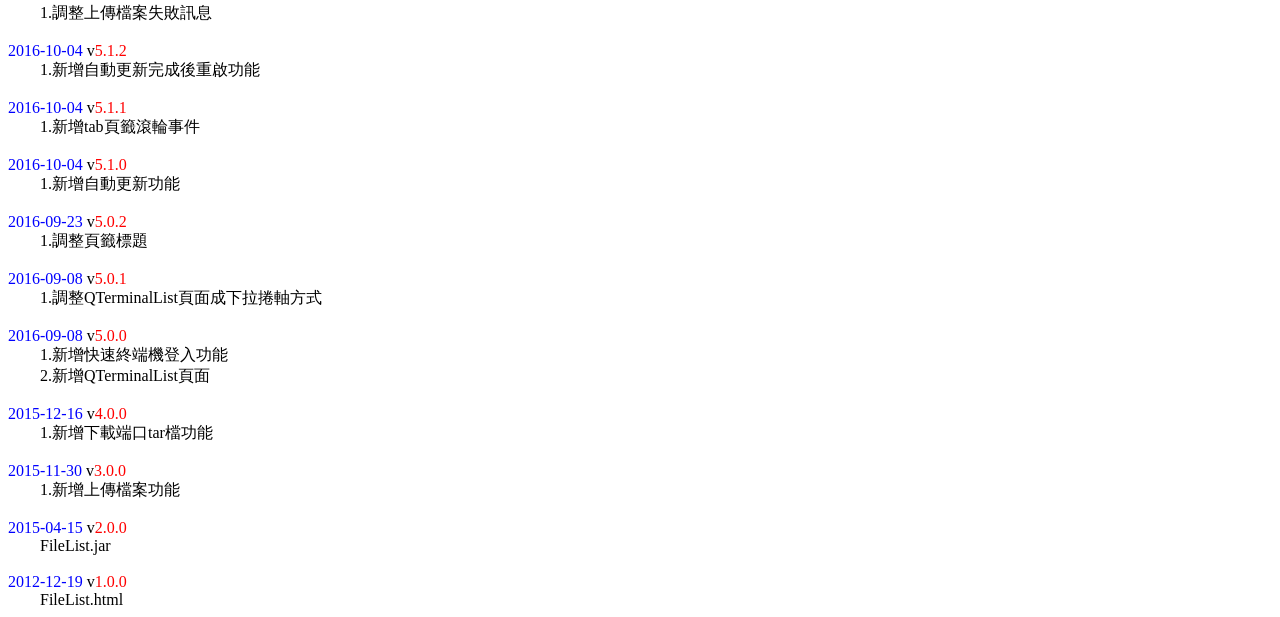
==== commit da79fb1b: "Add files via upload" ====
--- a/history.html
+++ b/history.html
@@ -6,6 +6,12 @@
 
 <body>
 <div>
+    <span style="color:blue;">2026-01-29</span> v
+    <span style="color:red;">6.3.0.5</span>
+    <br/> &nbsp;&nbsp;&nbsp;&nbsp;&nbsp;&nbsp;&nbsp;&nbsp;1.修正SFileList 指定port 顯示位置
+</div>
+
+<div>
     <span style="color:blue;">2026-01-28</span> v
     <span style="color:red;">6.3.0.4</span>
     <br/> &nbsp;&nbsp;&nbsp;&nbsp;&nbsp;&nbsp;&nbsp;&nbsp;1.新增FileList、SFileList 預設SFTP連線&指定port
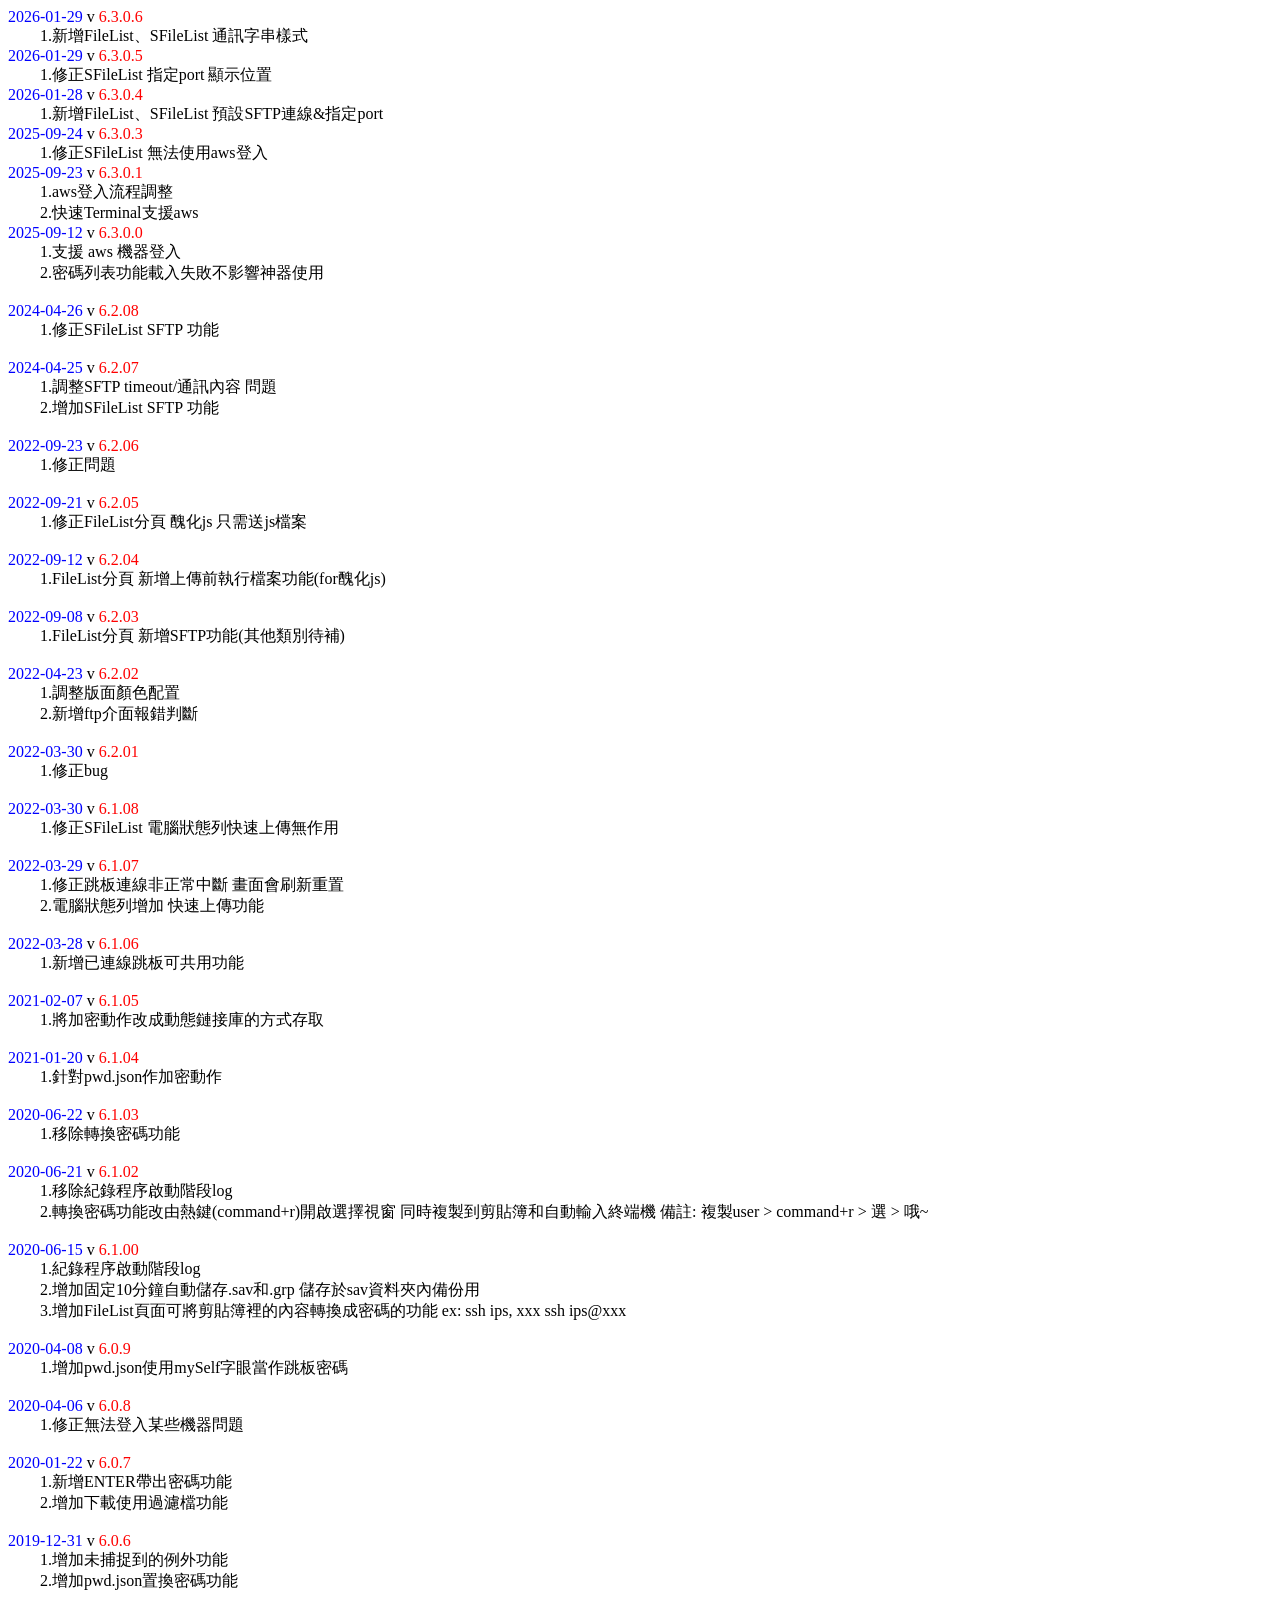
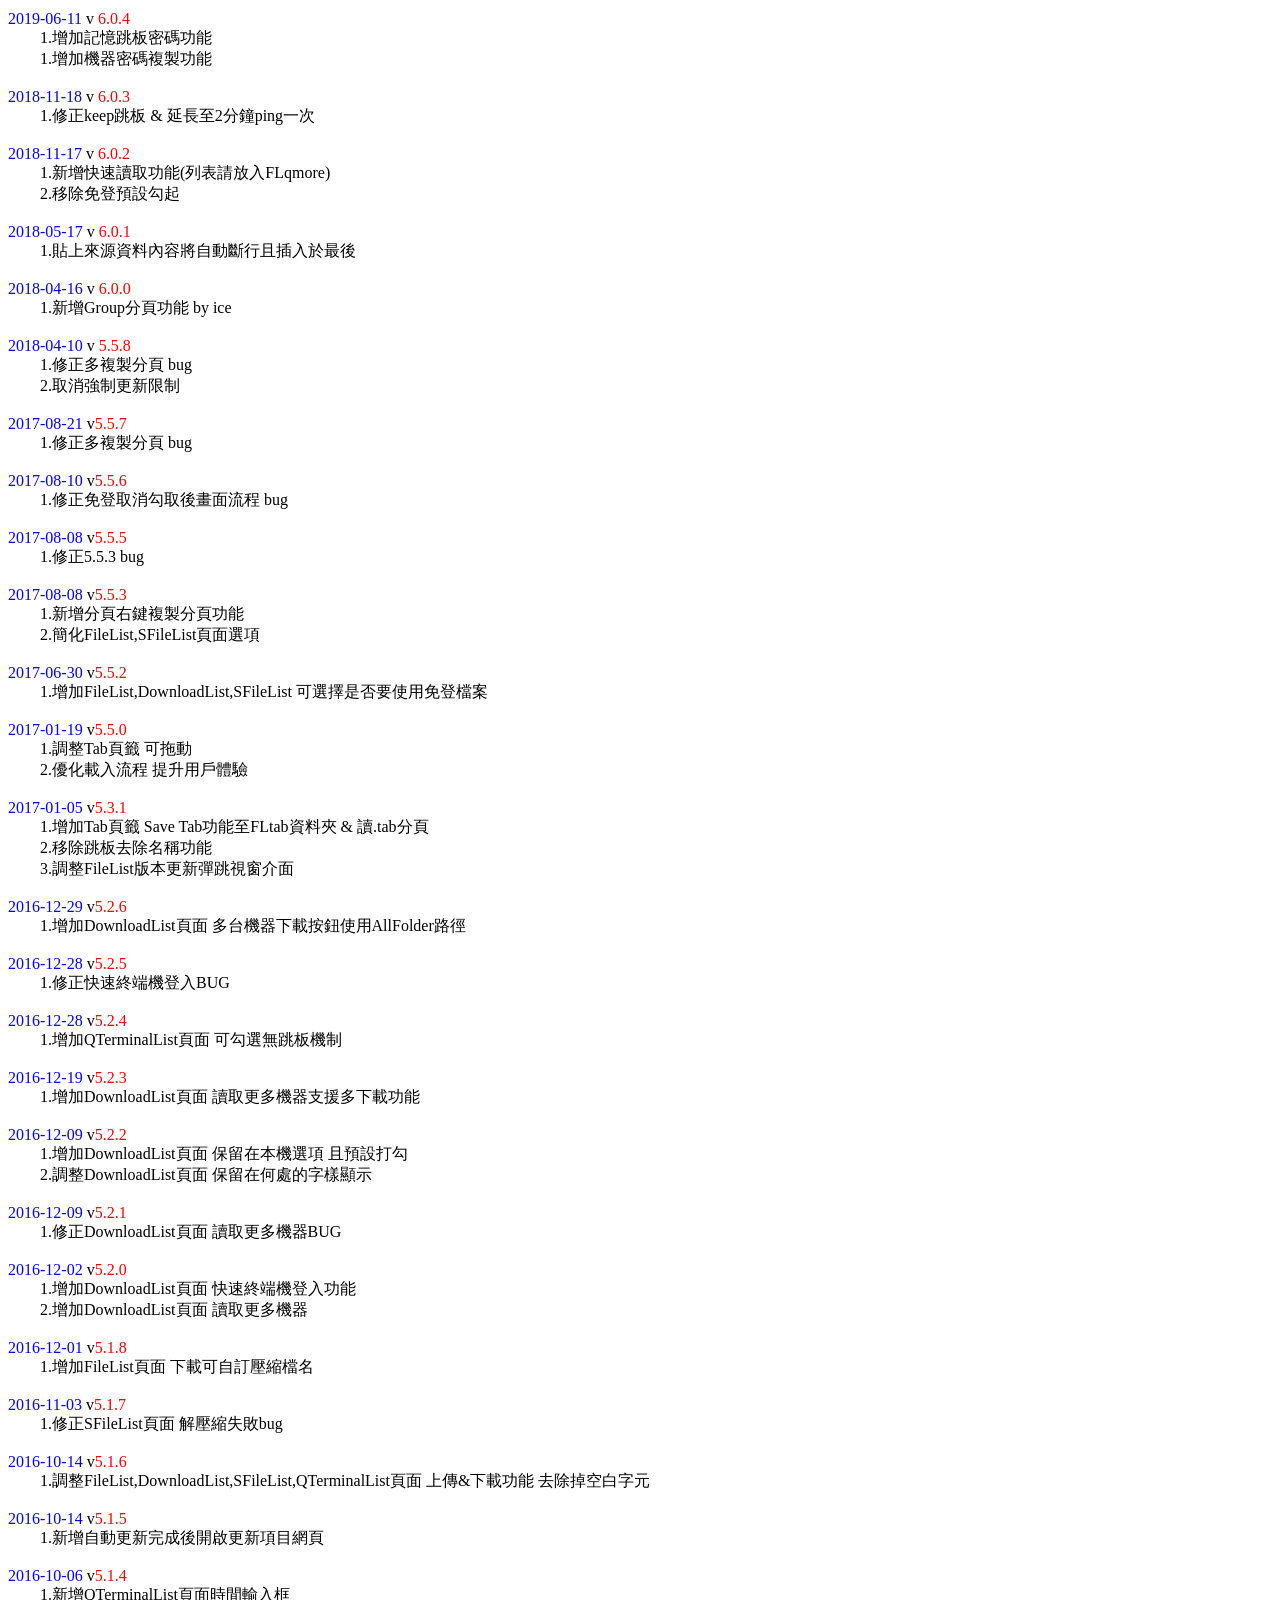
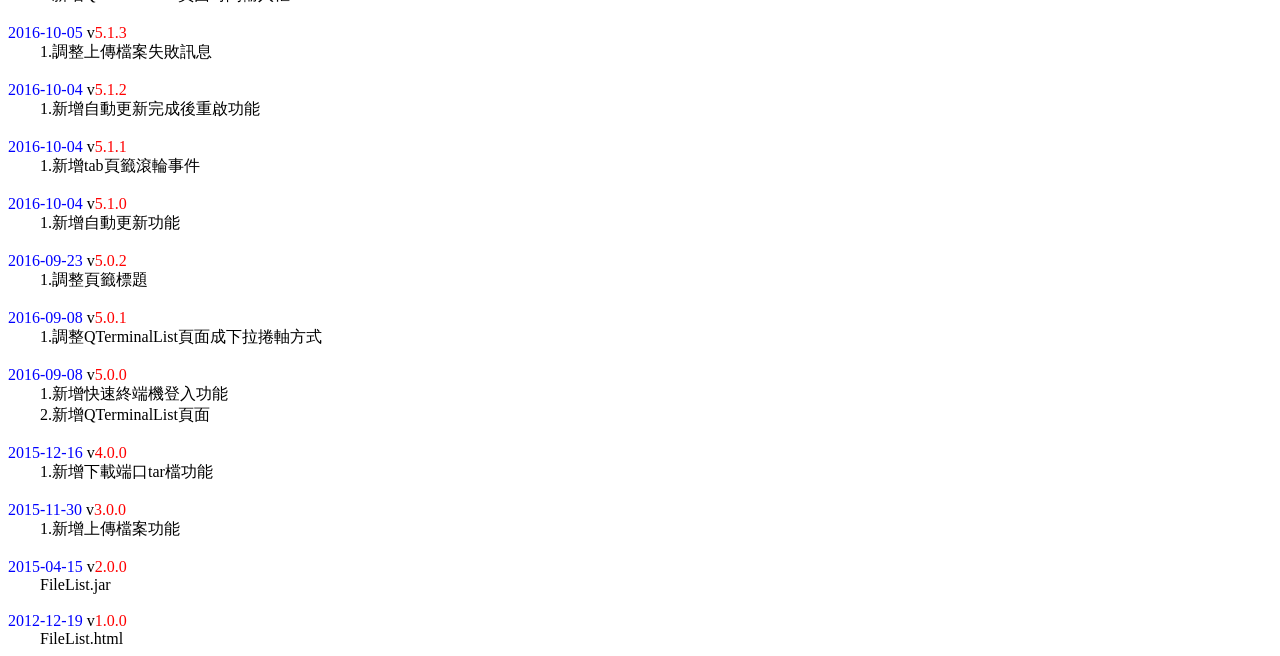
==== commit 61e6ec5c: "Add files via upload" ====
--- a/history.html
+++ b/history.html
@@ -7,6 +7,12 @@
 <body>
 <div>
     <span style="color:blue;">2026-01-29</span> v
+    <span style="color:red;">6.3.0.6</span>
+    <br/> &nbsp;&nbsp;&nbsp;&nbsp;&nbsp;&nbsp;&nbsp;&nbsp;1.新增FileList、SFileList 通訊字串樣式
+</div>
+
+<div>
+    <span style="color:blue;">2026-01-29</span> v
     <span style="color:red;">6.3.0.5</span>
     <br/> &nbsp;&nbsp;&nbsp;&nbsp;&nbsp;&nbsp;&nbsp;&nbsp;1.修正SFileList 指定port 顯示位置
 </div>
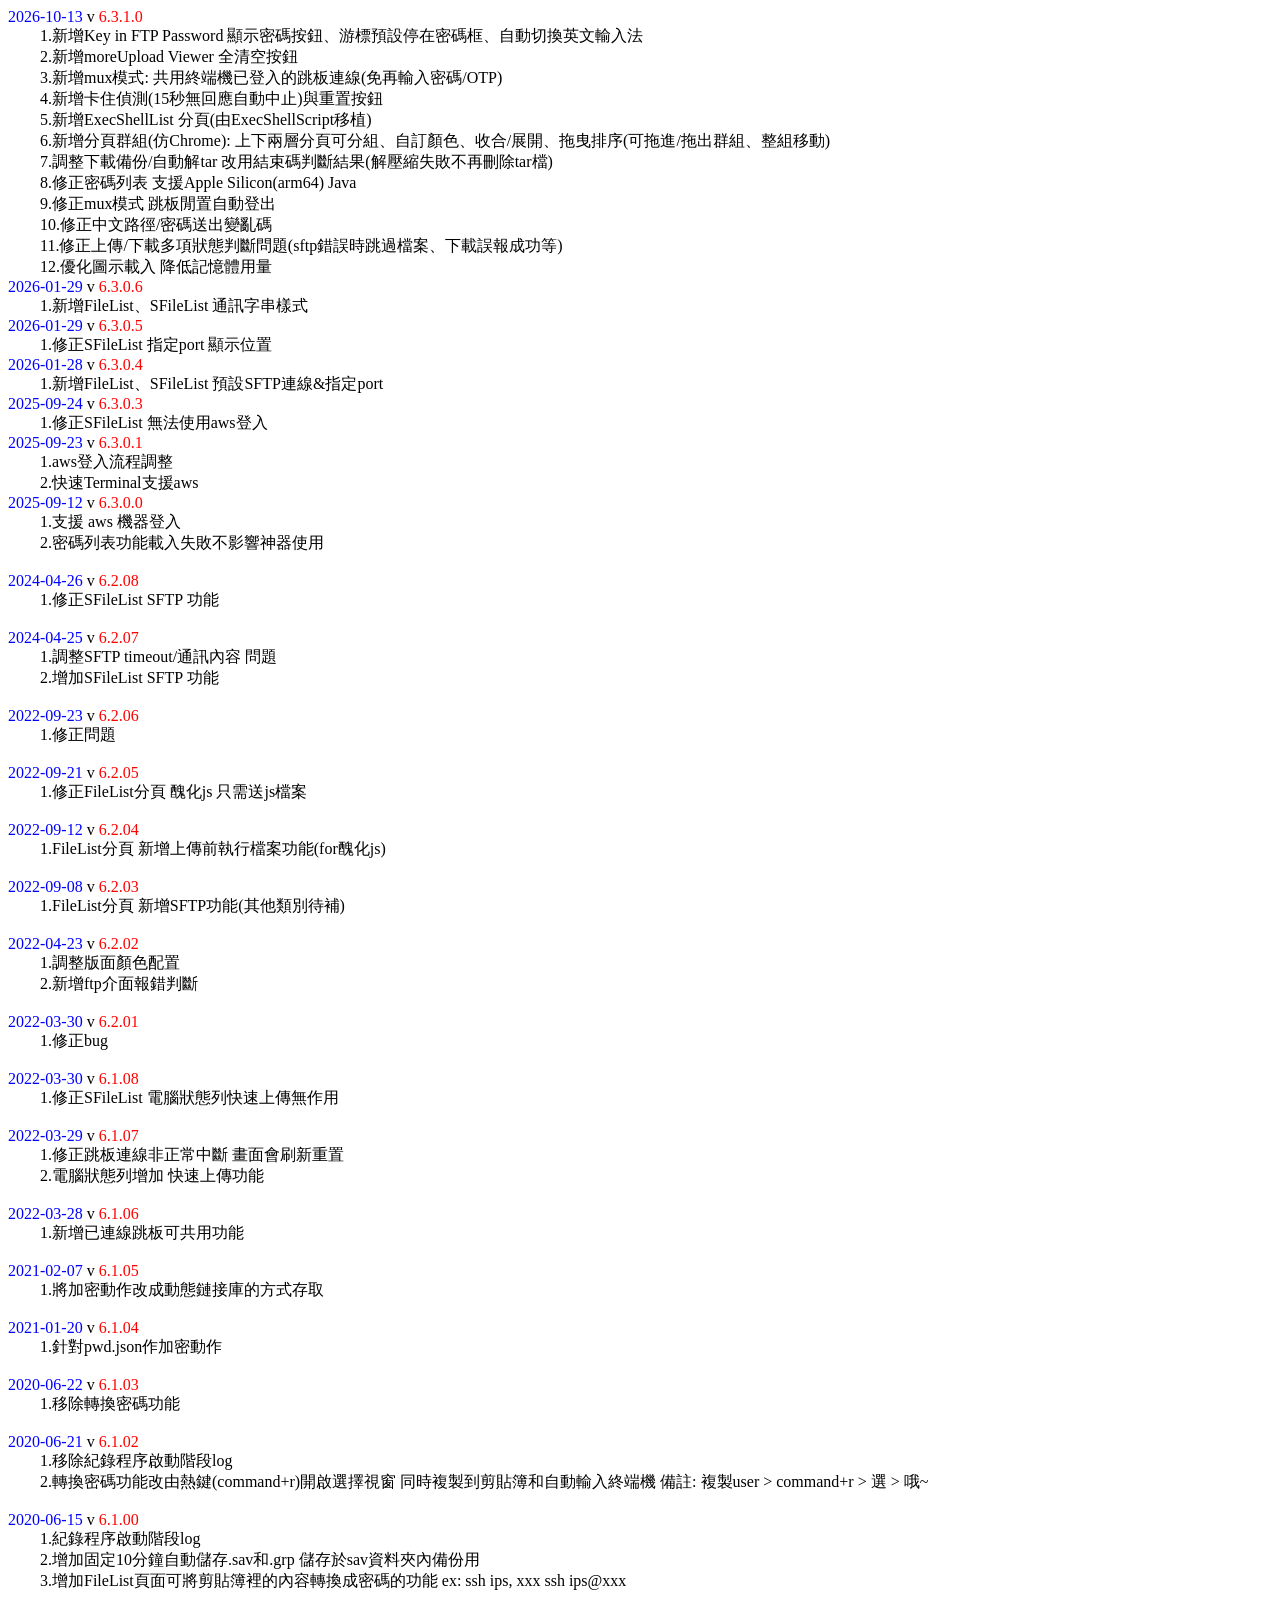
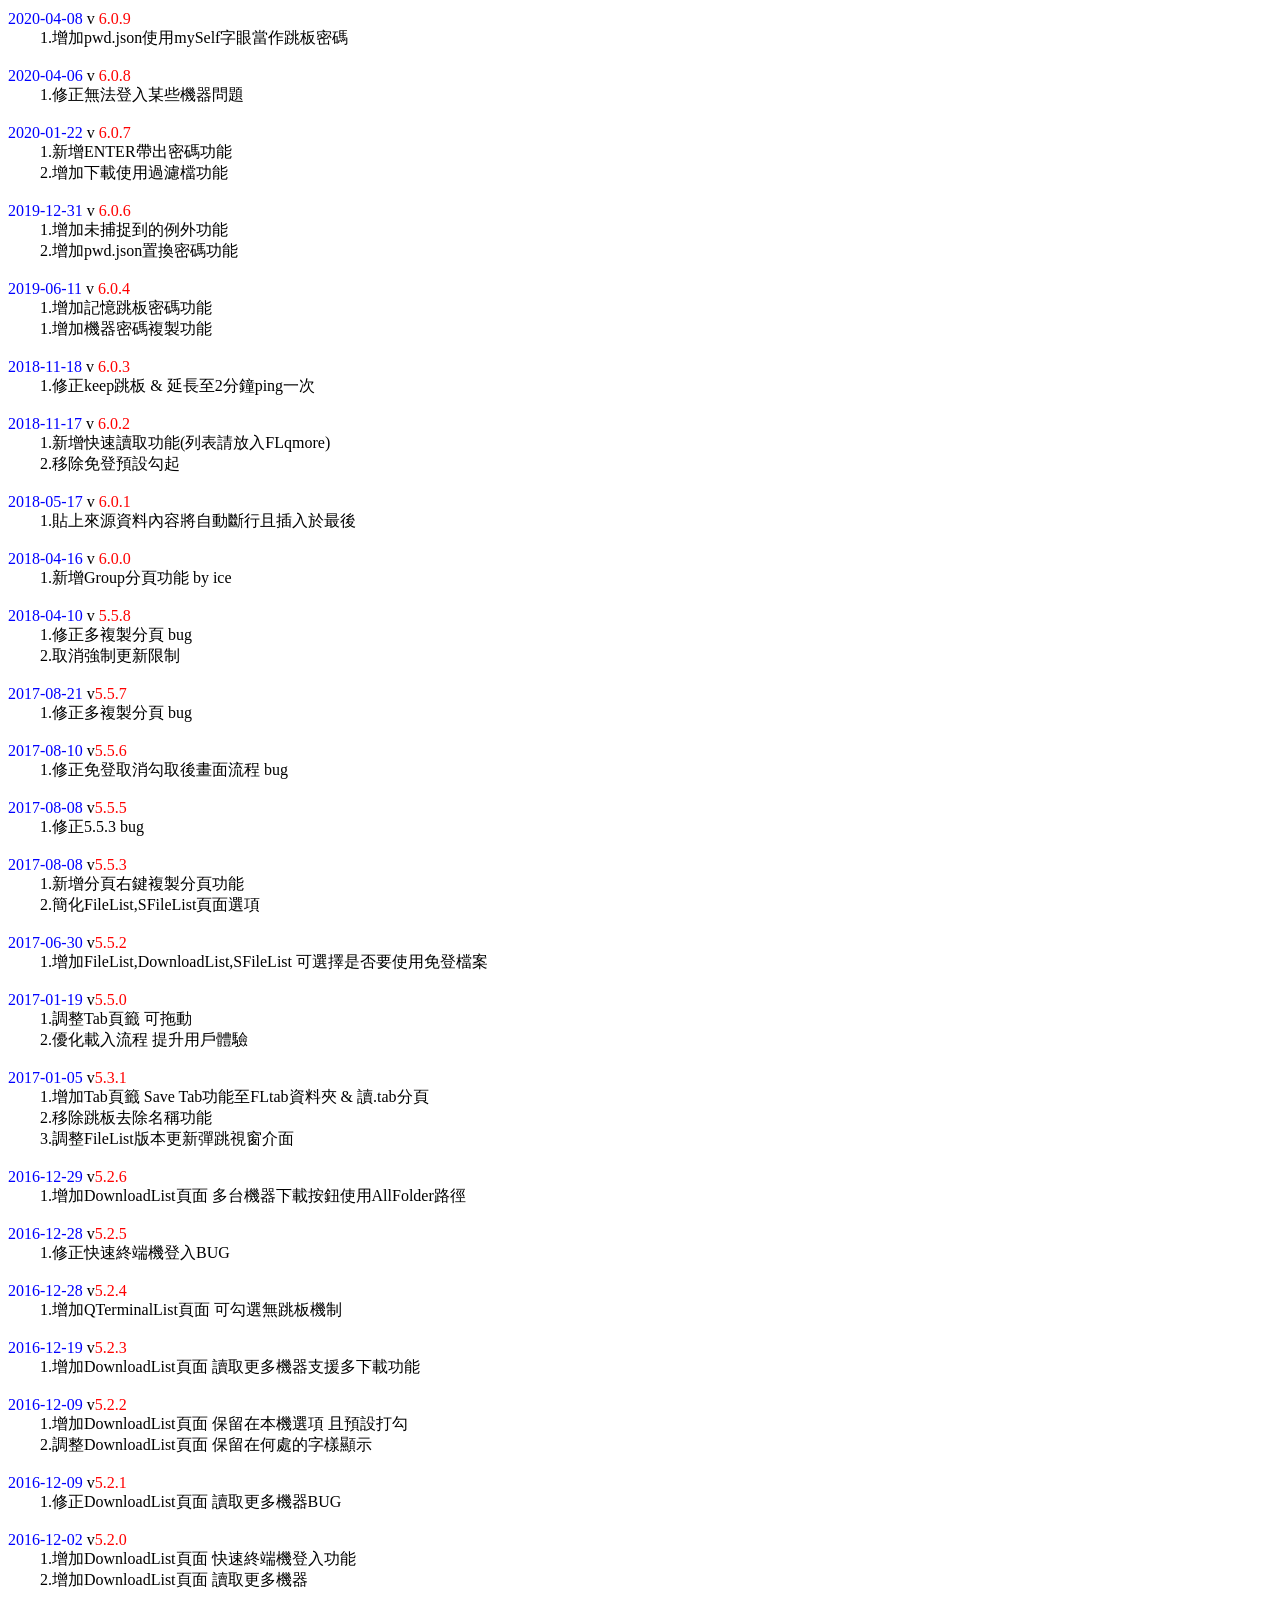
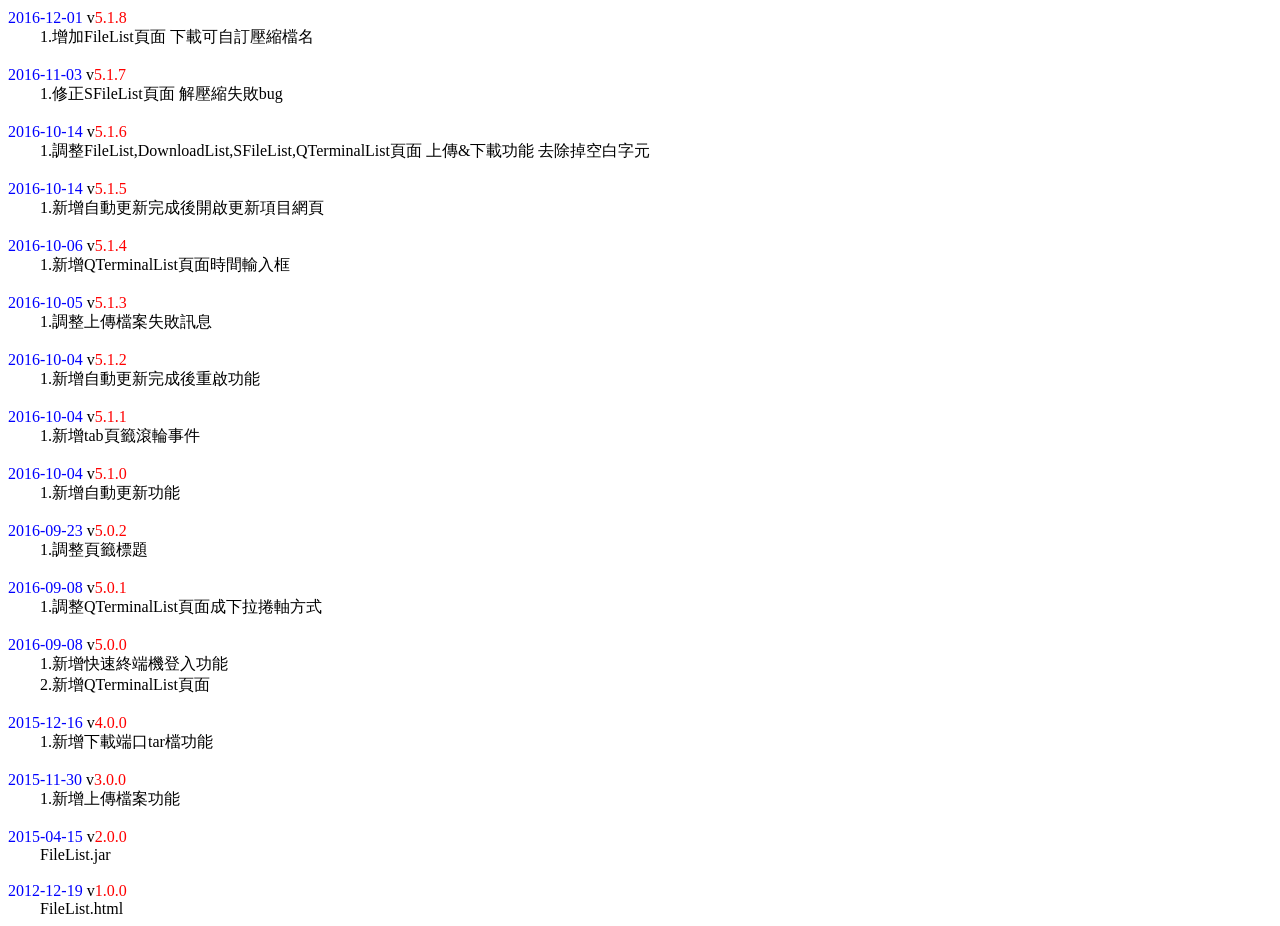
==== commit 18fc95c1: "Add files via upload" ====
--- a/history.html
+++ b/history.html
@@ -6,6 +6,23 @@
 
 <body>
 <div>
+    <span style="color:blue;">2026-10-13</span> v
+    <span style="color:red;">6.3.1.0</span>
+    <br/> &nbsp;&nbsp;&nbsp;&nbsp;&nbsp;&nbsp;&nbsp;&nbsp;1.新增Key in FTP Password 顯示密碼按鈕、游標預設停在密碼框、自動切換英文輸入法
+    <br/> &nbsp;&nbsp;&nbsp;&nbsp;&nbsp;&nbsp;&nbsp;&nbsp;2.新增moreUpload Viewer 全清空按鈕
+    <br/> &nbsp;&nbsp;&nbsp;&nbsp;&nbsp;&nbsp;&nbsp;&nbsp;3.新增mux模式: 共用終端機已登入的跳板連線(免再輸入密碼/OTP)
+    <br/> &nbsp;&nbsp;&nbsp;&nbsp;&nbsp;&nbsp;&nbsp;&nbsp;4.新增卡住偵測(15秒無回應自動中止)與重置按鈕
+    <br/> &nbsp;&nbsp;&nbsp;&nbsp;&nbsp;&nbsp;&nbsp;&nbsp;5.新增ExecShellList 分頁(由ExecShellScript移植)
+    <br/> &nbsp;&nbsp;&nbsp;&nbsp;&nbsp;&nbsp;&nbsp;&nbsp;6.新增分頁群組(仿Chrome): 上下兩層分頁可分組、自訂顏色、收合/展開、拖曳排序(可拖進/拖出群組、整組移動)
+    <br/> &nbsp;&nbsp;&nbsp;&nbsp;&nbsp;&nbsp;&nbsp;&nbsp;7.調整下載備份/自動解tar 改用結束碼判斷結果(解壓縮失敗不再刪除tar檔)
+    <br/> &nbsp;&nbsp;&nbsp;&nbsp;&nbsp;&nbsp;&nbsp;&nbsp;8.修正密碼列表 支援Apple Silicon(arm64) Java
+    <br/> &nbsp;&nbsp;&nbsp;&nbsp;&nbsp;&nbsp;&nbsp;&nbsp;9.修正mux模式 跳板閒置自動登出
+    <br/> &nbsp;&nbsp;&nbsp;&nbsp;&nbsp;&nbsp;&nbsp;&nbsp;10.修正中文路徑/密碼送出變亂碼
+    <br/> &nbsp;&nbsp;&nbsp;&nbsp;&nbsp;&nbsp;&nbsp;&nbsp;11.修正上傳/下載多項狀態判斷問題(sftp錯誤時跳過檔案、下載誤報成功等)
+    <br/> &nbsp;&nbsp;&nbsp;&nbsp;&nbsp;&nbsp;&nbsp;&nbsp;12.優化圖示載入 降低記憶體用量
+</div>
+
+<div>
     <span style="color:blue;">2026-01-29</span> v
     <span style="color:red;">6.3.0.6</span>
     <br/> &nbsp;&nbsp;&nbsp;&nbsp;&nbsp;&nbsp;&nbsp;&nbsp;1.新增FileList、SFileList 通訊字串樣式
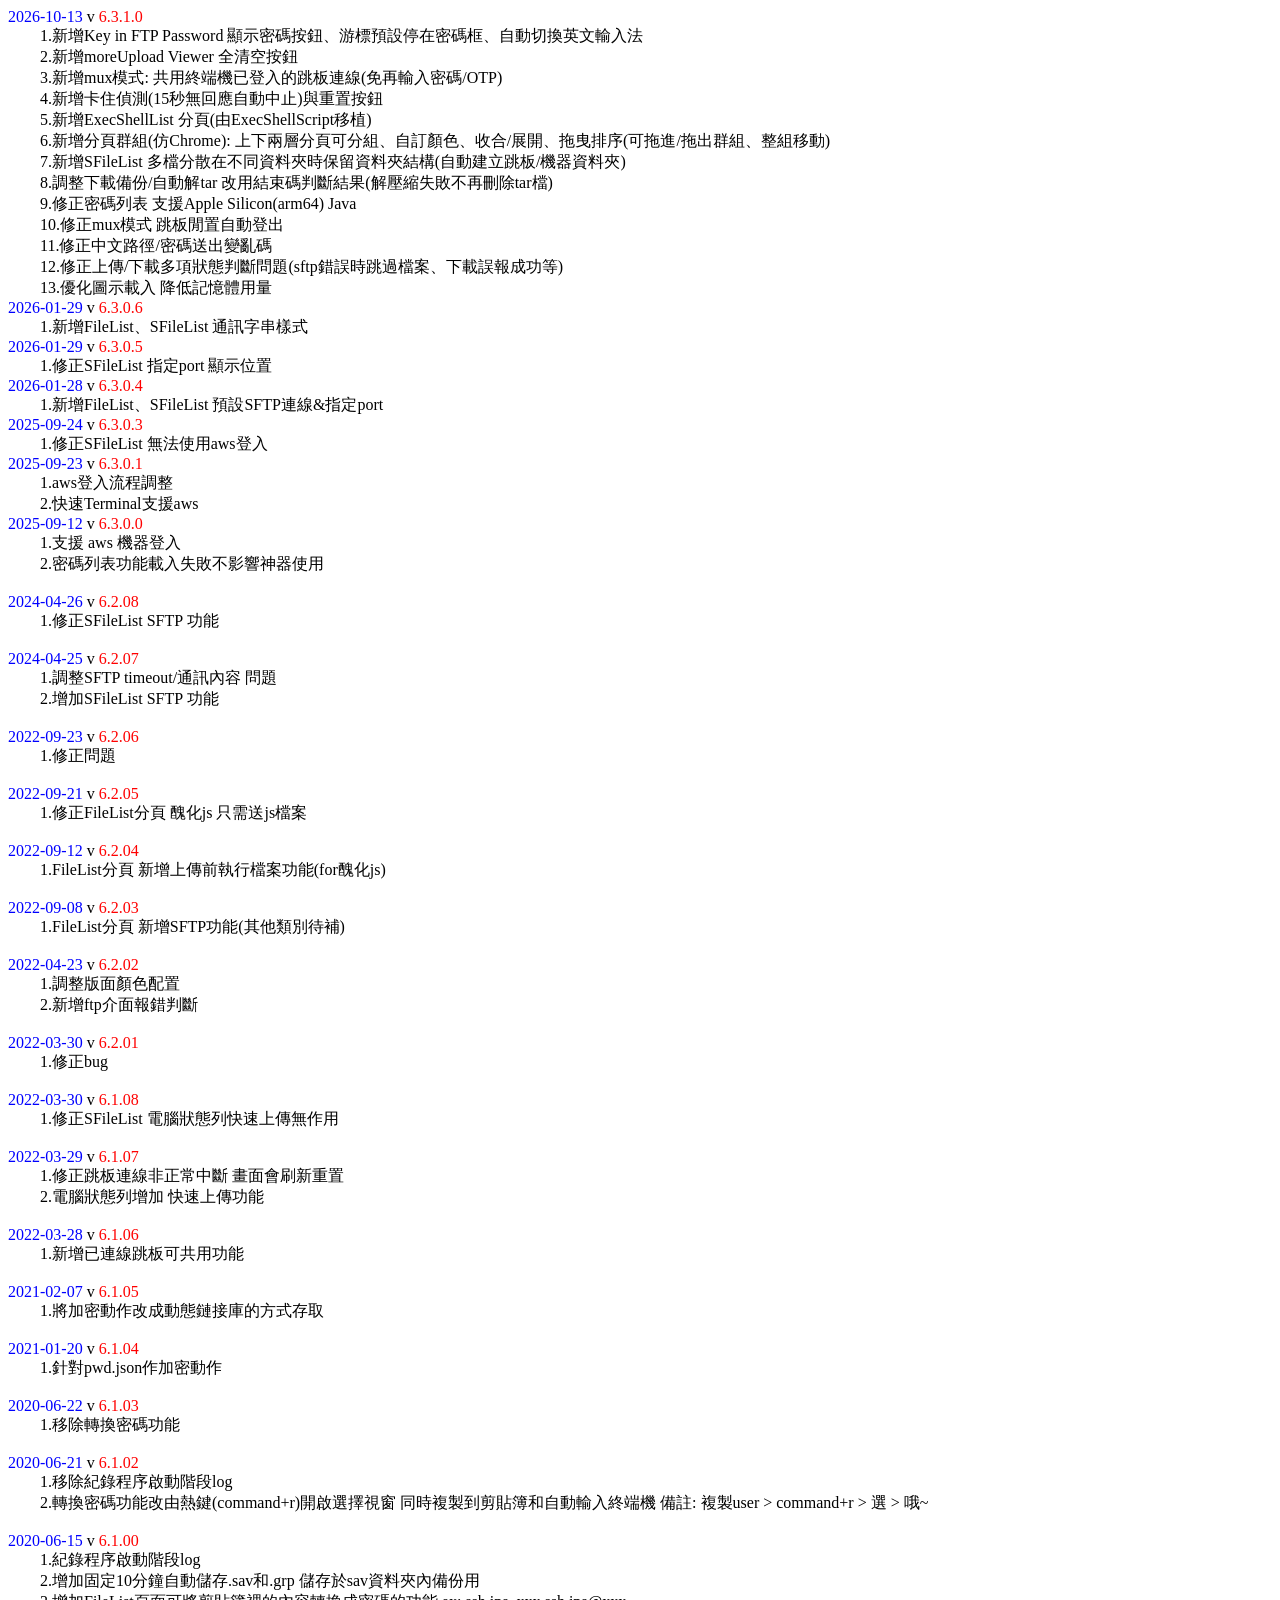
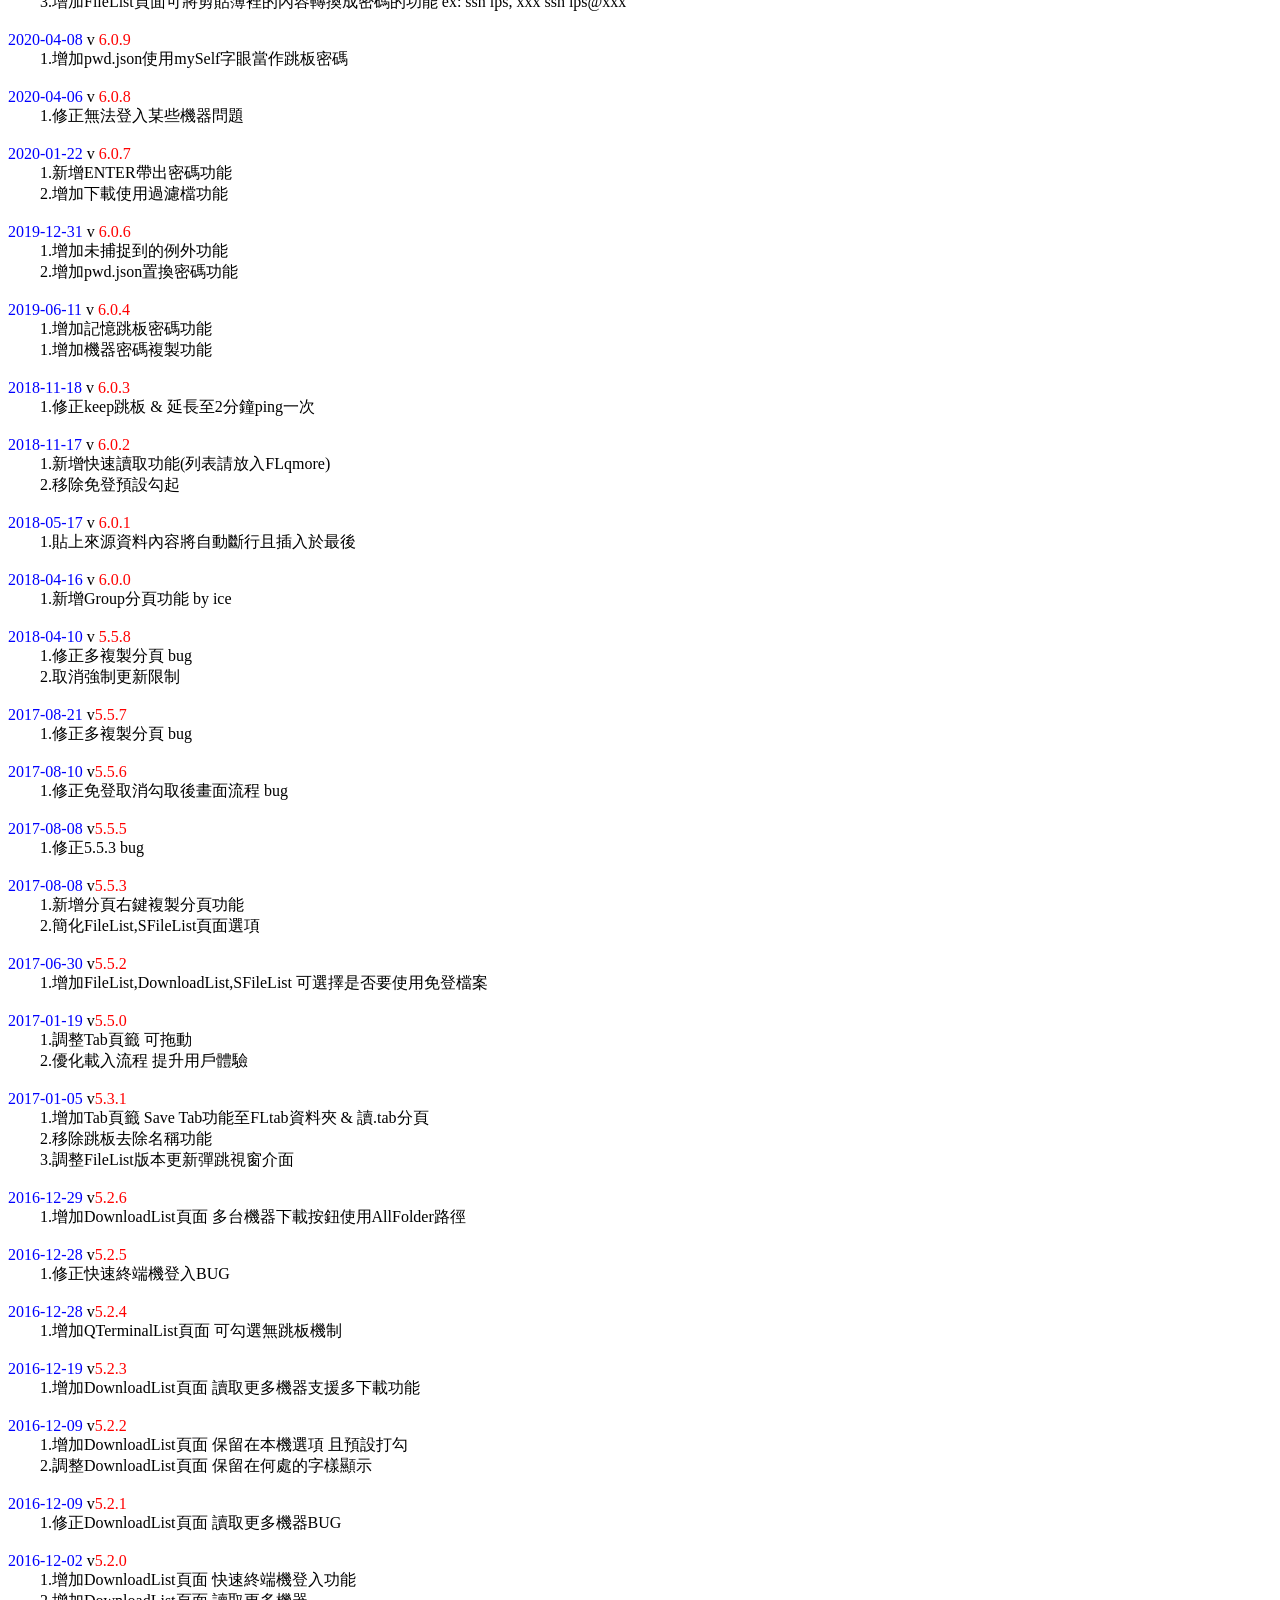
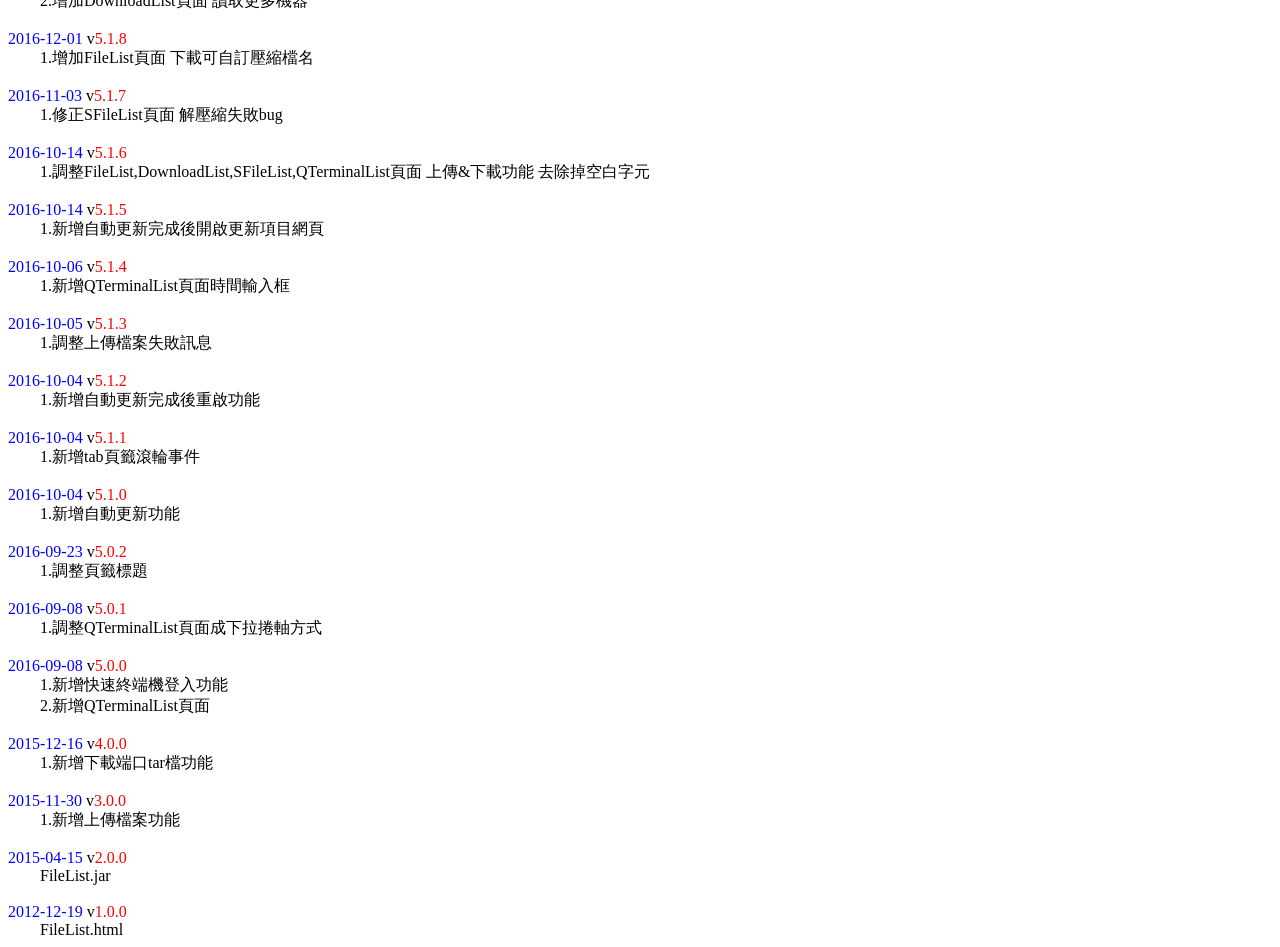
==== commit 84cd1a80: "Add files via upload" ====
--- a/history.html
+++ b/history.html
@@ -14,12 +14,13 @@
     <br/> &nbsp;&nbsp;&nbsp;&nbsp;&nbsp;&nbsp;&nbsp;&nbsp;4.新增卡住偵測(15秒無回應自動中止)與重置按鈕
     <br/> &nbsp;&nbsp;&nbsp;&nbsp;&nbsp;&nbsp;&nbsp;&nbsp;5.新增ExecShellList 分頁(由ExecShellScript移植)
     <br/> &nbsp;&nbsp;&nbsp;&nbsp;&nbsp;&nbsp;&nbsp;&nbsp;6.新增分頁群組(仿Chrome): 上下兩層分頁可分組、自訂顏色、收合/展開、拖曳排序(可拖進/拖出群組、整組移動)
-    <br/> &nbsp;&nbsp;&nbsp;&nbsp;&nbsp;&nbsp;&nbsp;&nbsp;7.調整下載備份/自動解tar 改用結束碼判斷結果(解壓縮失敗不再刪除tar檔)
-    <br/> &nbsp;&nbsp;&nbsp;&nbsp;&nbsp;&nbsp;&nbsp;&nbsp;8.修正密碼列表 支援Apple Silicon(arm64) Java
-    <br/> &nbsp;&nbsp;&nbsp;&nbsp;&nbsp;&nbsp;&nbsp;&nbsp;9.修正mux模式 跳板閒置自動登出
-    <br/> &nbsp;&nbsp;&nbsp;&nbsp;&nbsp;&nbsp;&nbsp;&nbsp;10.修正中文路徑/密碼送出變亂碼
-    <br/> &nbsp;&nbsp;&nbsp;&nbsp;&nbsp;&nbsp;&nbsp;&nbsp;11.修正上傳/下載多項狀態判斷問題(sftp錯誤時跳過檔案、下載誤報成功等)
-    <br/> &nbsp;&nbsp;&nbsp;&nbsp;&nbsp;&nbsp;&nbsp;&nbsp;12.優化圖示載入 降低記憶體用量
+    <br/> &nbsp;&nbsp;&nbsp;&nbsp;&nbsp;&nbsp;&nbsp;&nbsp;7.新增SFileList 多檔分散在不同資料夾時保留資料夾結構(自動建立跳板/機器資料夾)
+    <br/> &nbsp;&nbsp;&nbsp;&nbsp;&nbsp;&nbsp;&nbsp;&nbsp;8.調整下載備份/自動解tar 改用結束碼判斷結果(解壓縮失敗不再刪除tar檔)
+    <br/> &nbsp;&nbsp;&nbsp;&nbsp;&nbsp;&nbsp;&nbsp;&nbsp;9.修正密碼列表 支援Apple Silicon(arm64) Java
+    <br/> &nbsp;&nbsp;&nbsp;&nbsp;&nbsp;&nbsp;&nbsp;&nbsp;10.修正mux模式 跳板閒置自動登出
+    <br/> &nbsp;&nbsp;&nbsp;&nbsp;&nbsp;&nbsp;&nbsp;&nbsp;11.修正中文路徑/密碼送出變亂碼
+    <br/> &nbsp;&nbsp;&nbsp;&nbsp;&nbsp;&nbsp;&nbsp;&nbsp;12.修正上傳/下載多項狀態判斷問題(sftp錯誤時跳過檔案、下載誤報成功等)
+    <br/> &nbsp;&nbsp;&nbsp;&nbsp;&nbsp;&nbsp;&nbsp;&nbsp;13.優化圖示載入 降低記憶體用量
 </div>
 
 <div>
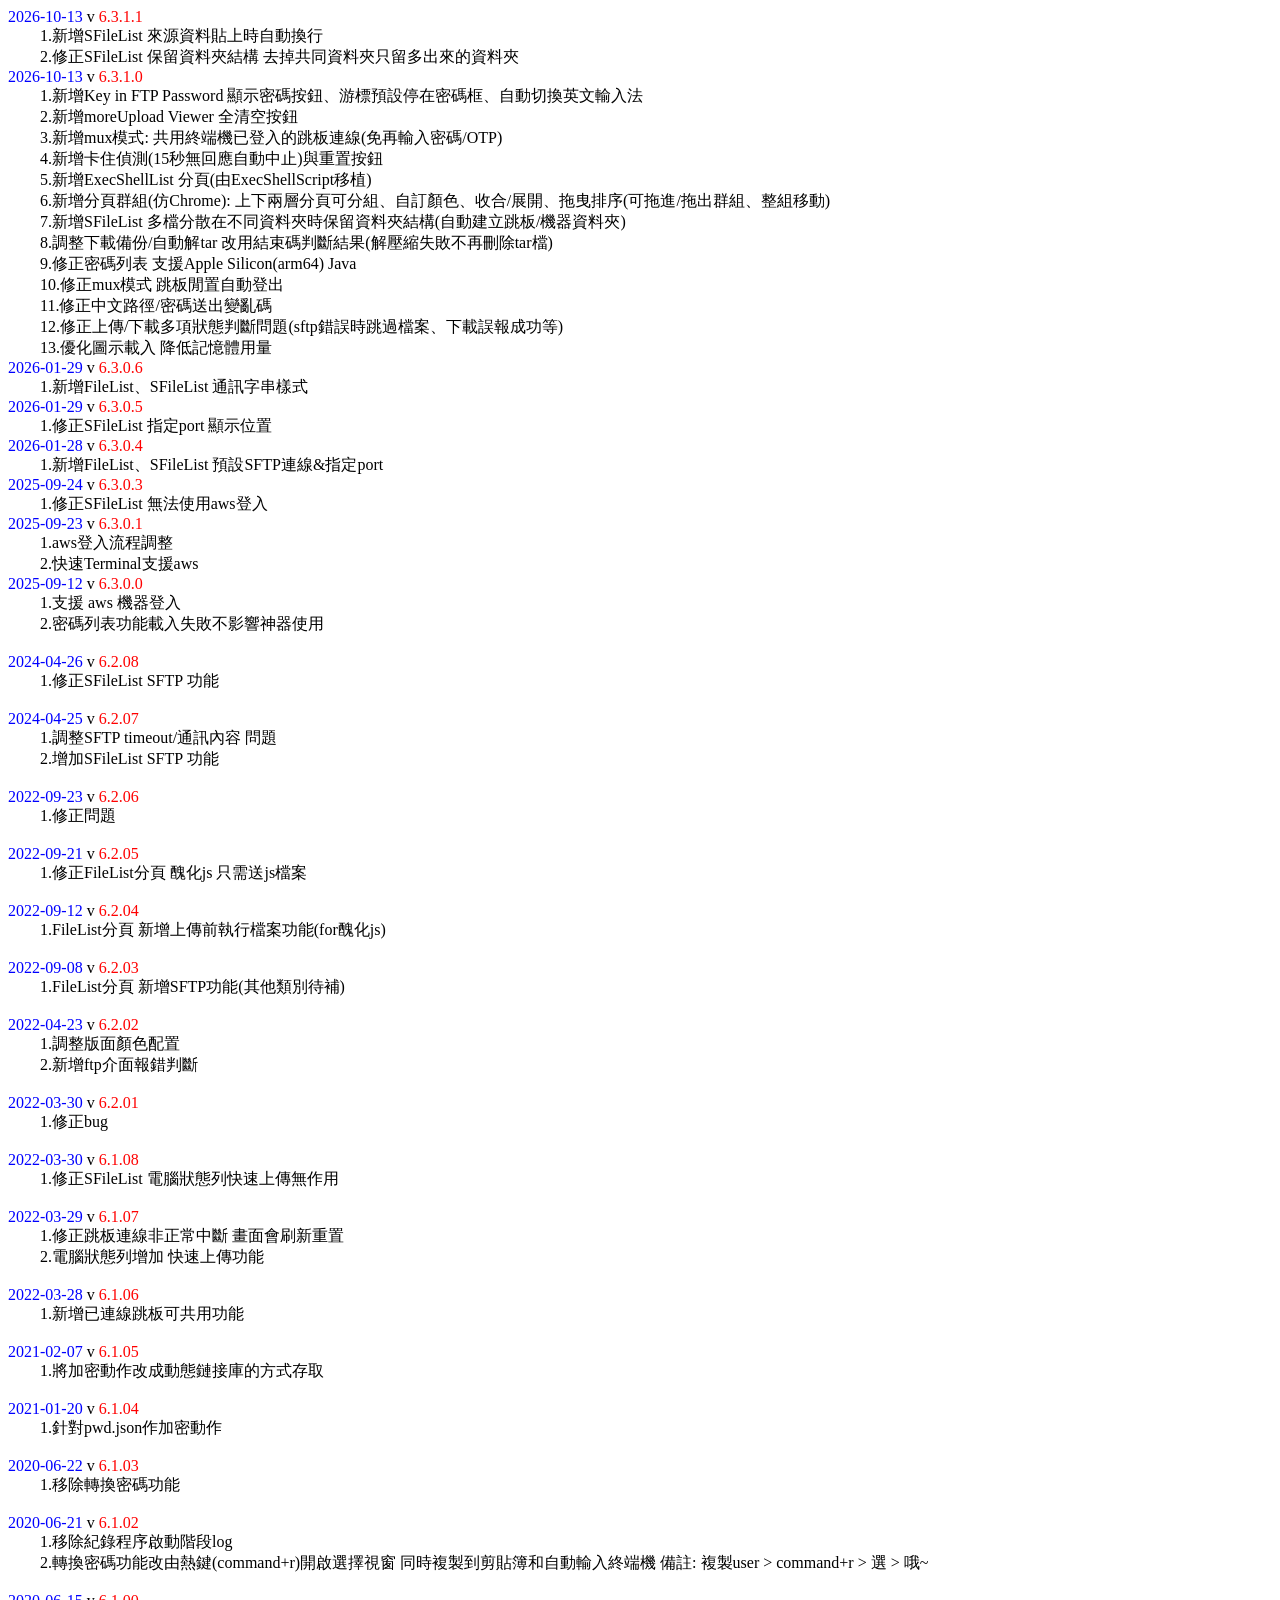
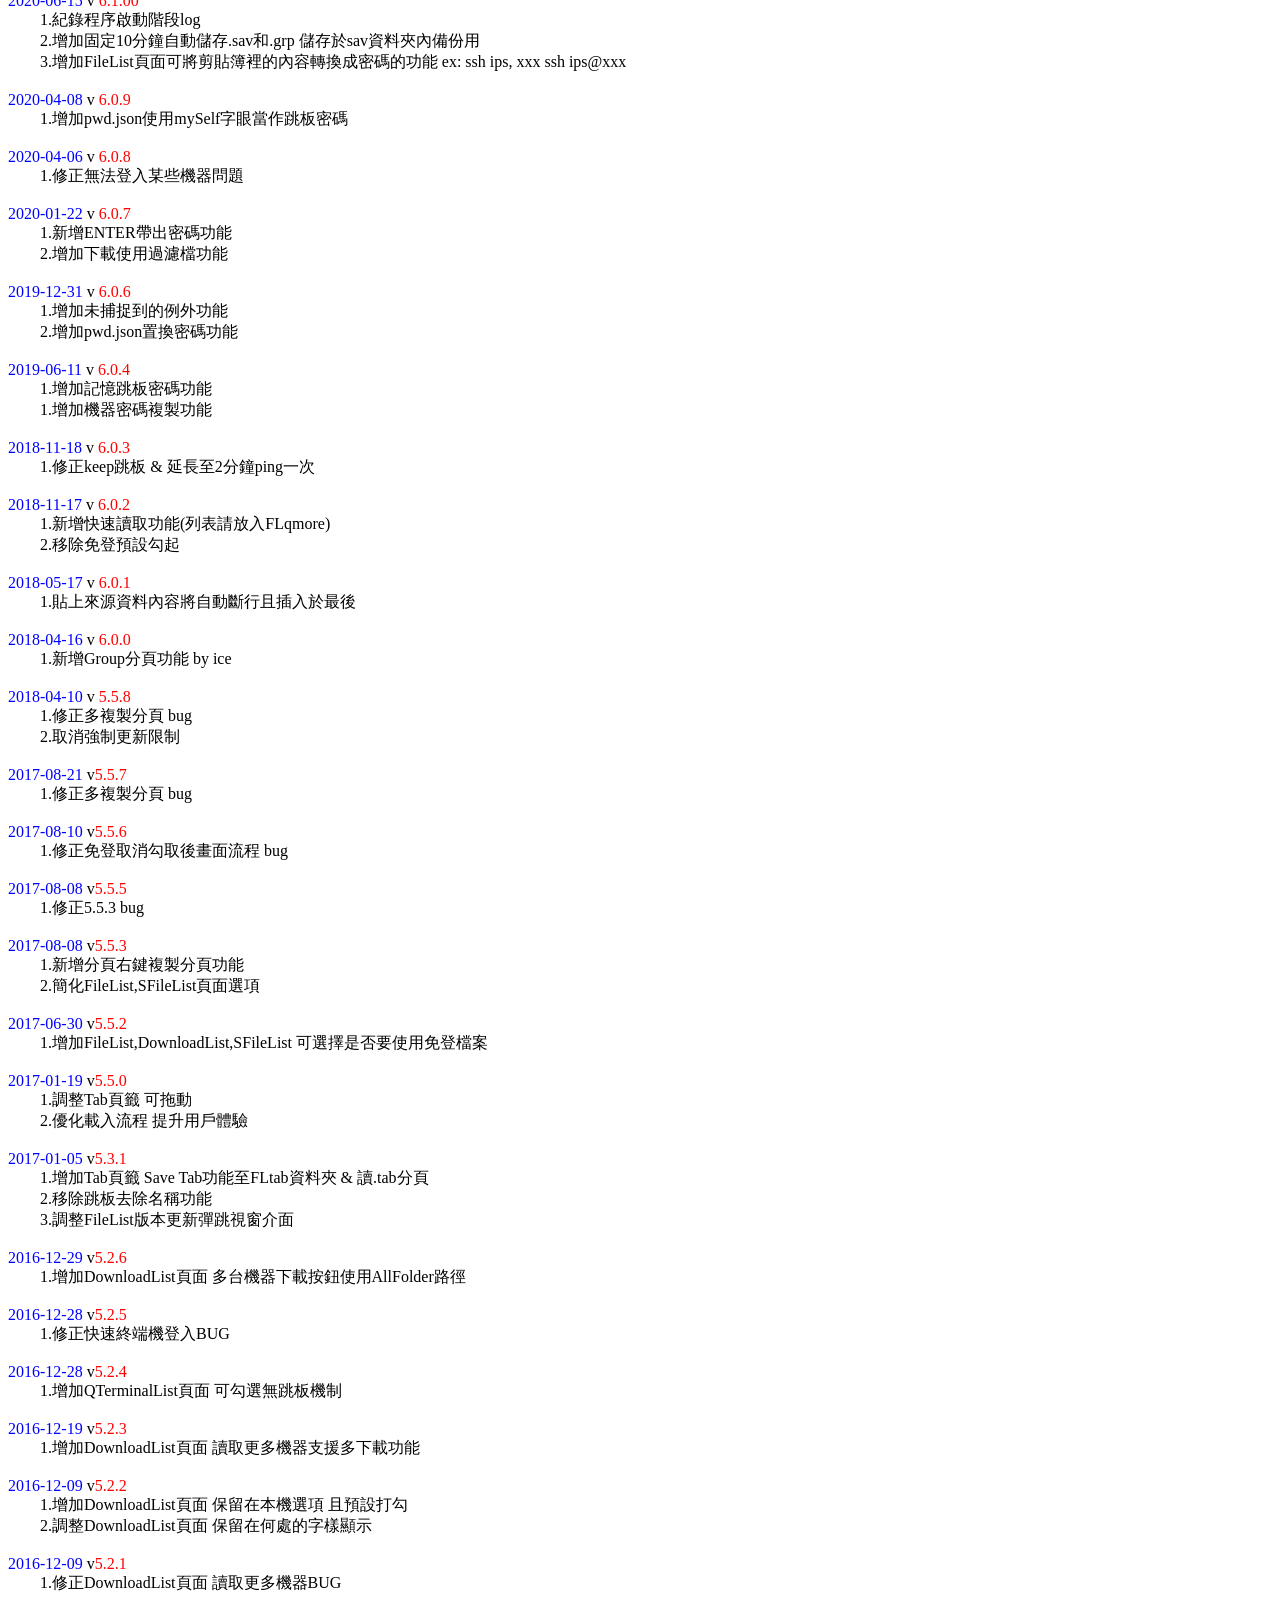
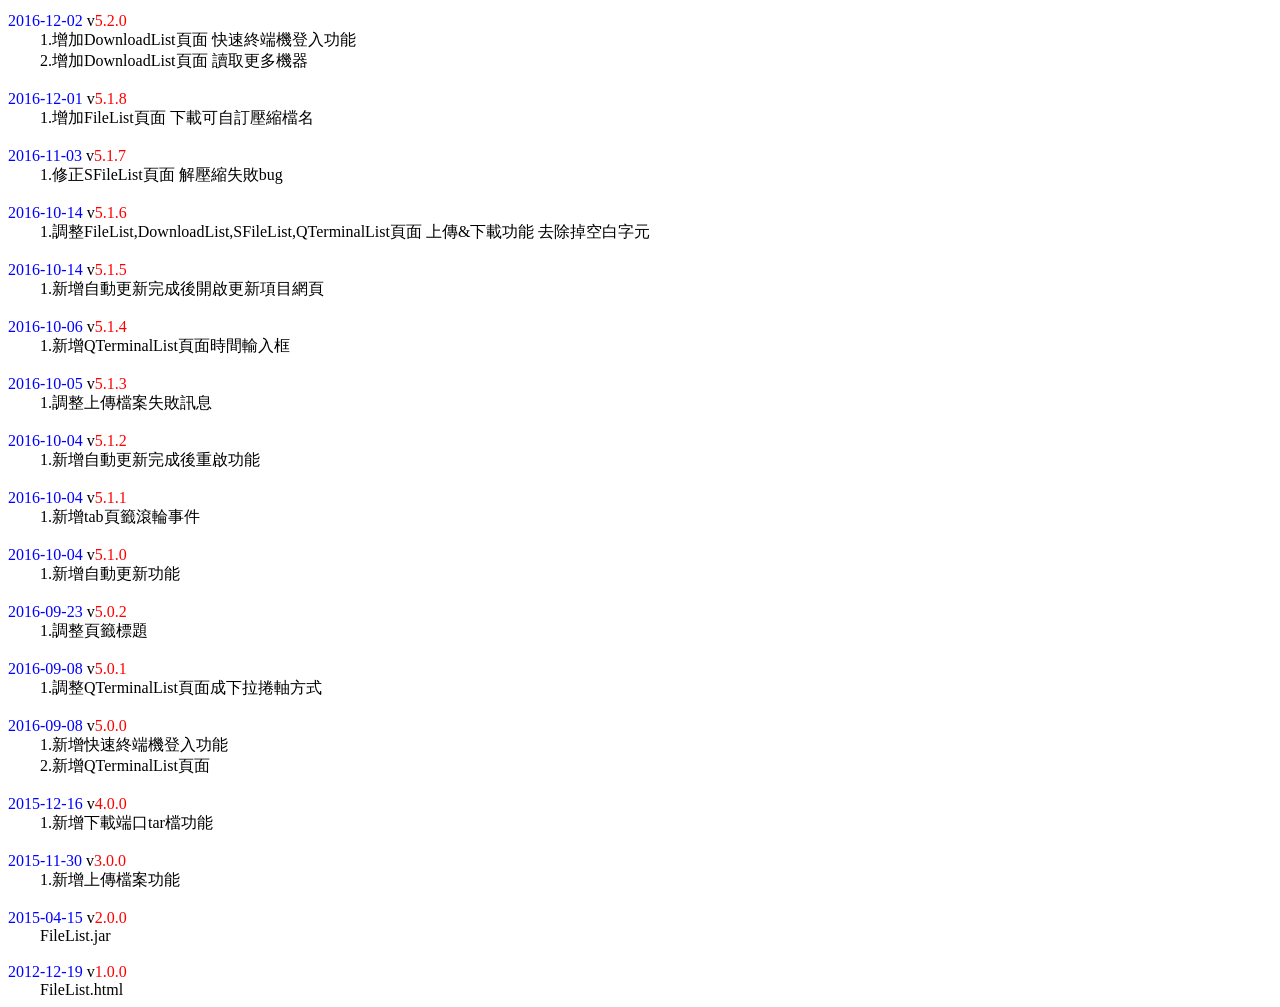
==== commit f45ed2cd: "Add files via upload" ====
--- a/history.html
+++ b/history.html
@@ -5,6 +5,13 @@
 </head>
 
 <body>
+<div>
+    <span style="color:blue;">2026-10-13</span> v
+    <span style="color:red;">6.3.1.1</span>
+    <br/> &nbsp;&nbsp;&nbsp;&nbsp;&nbsp;&nbsp;&nbsp;&nbsp;1.新增SFileList 來源資料貼上時自動換行
+    <br/> &nbsp;&nbsp;&nbsp;&nbsp;&nbsp;&nbsp;&nbsp;&nbsp;2.修正SFileList 保留資料夾結構 去掉共同資料夾只留多出來的資料夾
+</div>
+
 <div>
     <span style="color:blue;">2026-10-13</span> v
     <span style="color:red;">6.3.1.0</span>
